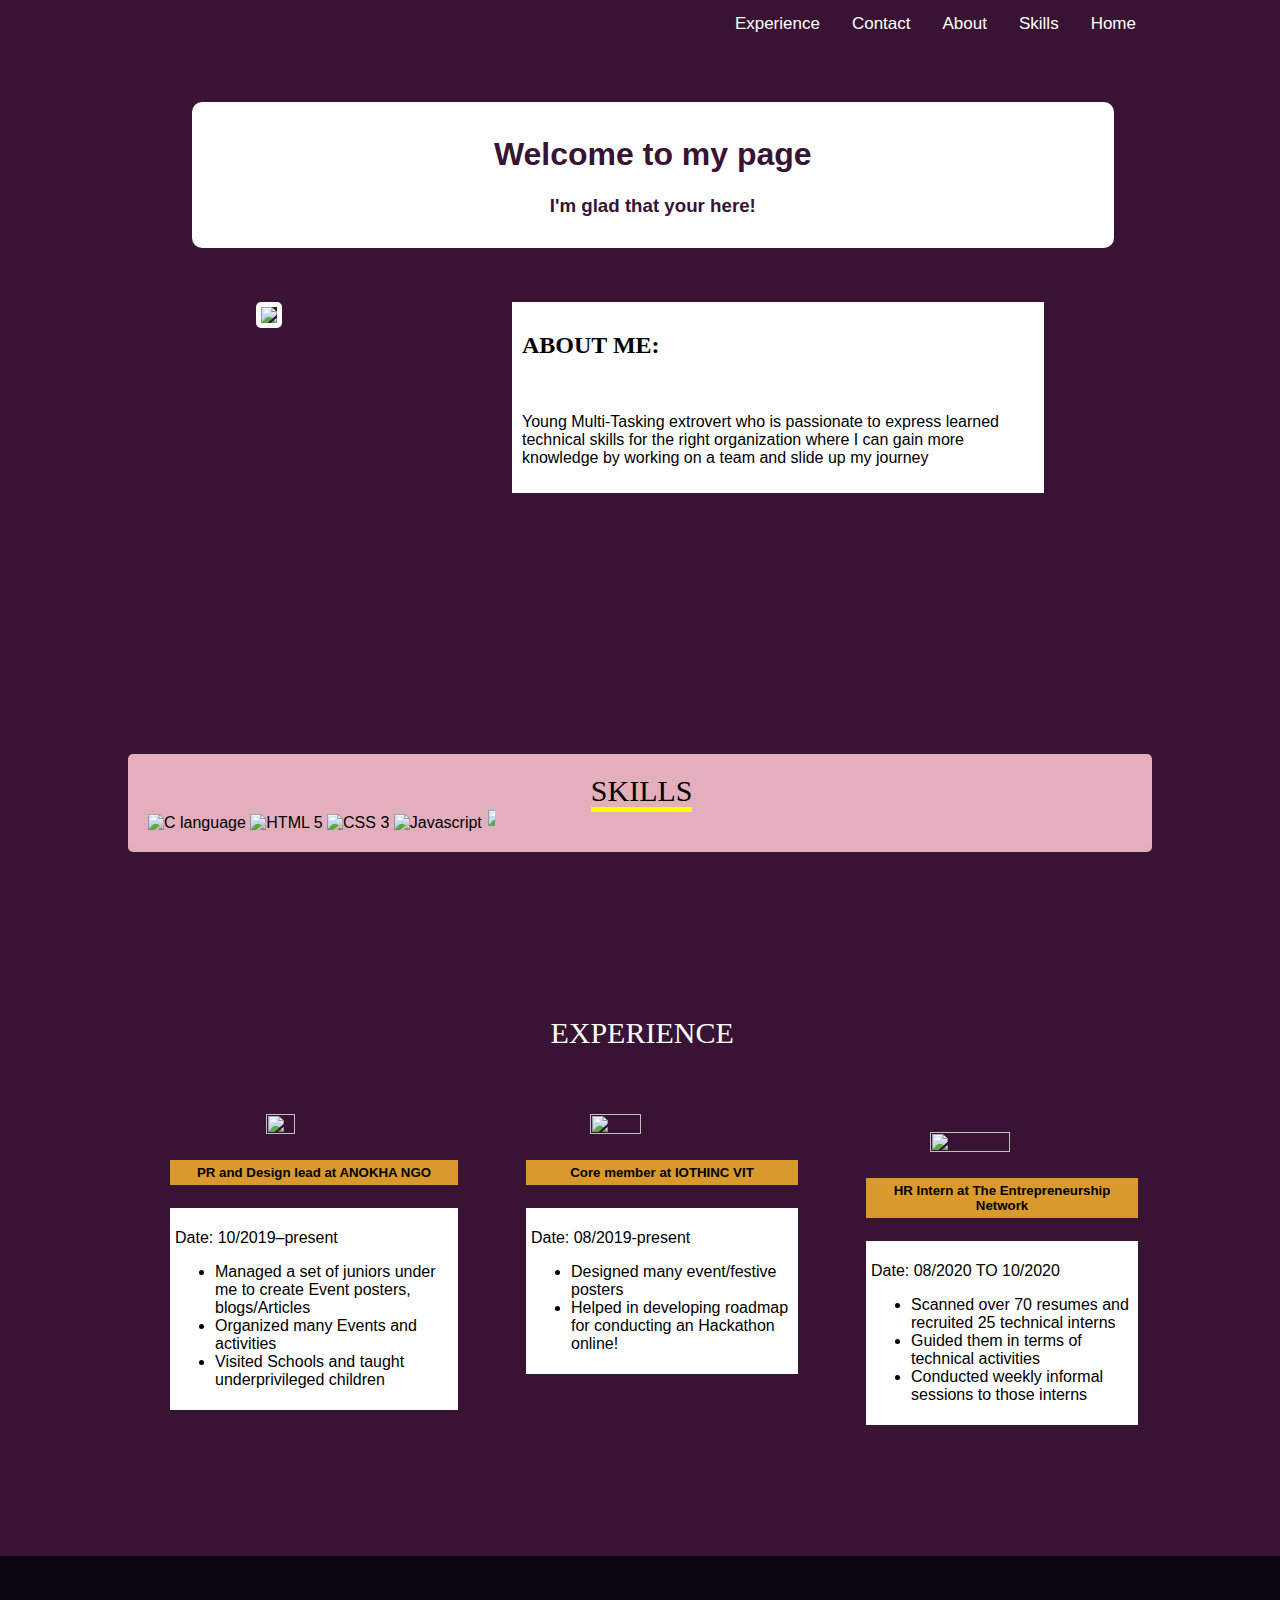
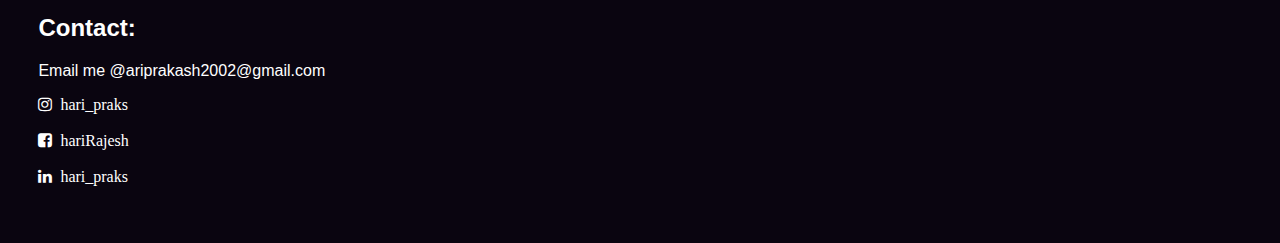
==== index.html @ d987033d "Update index.html" ====
<!DOCTYPE html>
<html>
<meta name="viewport" content="width=device-width, initial-scale=1.0">
<head>
	<title>	My portfolio-19BIT0283</title>
	<link rel="stylesheet" type="text/css" href="style.css">

	<link rel="stylesheet" href="https://cdnjs.cloudflare.com/ajax/libs/font-awesome/4.7.0/css/font-awesome.min.css">
	<script src="https://ajax.googleapis.com/ajax/libs/jquery/3.5.1/jquery.min.js"></script>
  <script type="text/javascript">
  $(document).ready(function() {
    $("#TENText").on("mouseover", function() {
      if($("#contentTEN").is(":hidden")) {
        $("#contentTEN").slideDown("slow");
      } else {
        $("#contentTEN").slideUp("slow");
      }
    });
  });
    $(document).ready(function() {
    $("#IOTText").on("mouseover", function() {
      if($("#contentIOT").is(":hidden")) {
        $("#contentIOT").slideDown("slow");
      } else {
        $("#contentIOT").slideUp("slow");
      }
    });
  });
      $(document).ready(function() {
    $("#NGOText").on("mouseover", function() {
      if($("#contentNGO").is(":hidden")) {
        $("#contentNGO").slideDown("slow");
      } else {
        $("#contentNGO").slideUp("slow");
      }
    });
  });

    $(document).ready(function(){
    $('#Mywebpic').click(function(){
    var hidden = $('.textabtme');
    if (hidden.hasClass('visible')){
        hidden.animate({"left":"-1000px"}, "slow").removeClass('visible');
    } else {
        hidden.animate({"left":"0px"}, "slow").addClass('visible');
    }
    });
});
     
</script>
</head>

<body>

<div class="topnav">

<a class= "active" href="#home">Home</a>
  <a href="#skills">Skills</a>
  <a href="#about">About</a>
  <a href="#contact">Contact</a>
  <a href="#experience">Experience</a>
</div>
<br><br><br>
	<div  id="welcome">
	<h1>Welcome to my page</h1>
	<h3>I'm glad that your here!</h3>
</div>
</div>
<br><br><br>
<div>
  <div class="Mywebpic">
		<img  id="myimage" src="C:\Users\hari\Desktop\host\Images\Mywebpic.jpg">
  </div>

	<div class="textabtme">
		<h2 style="font-weight:bold;font-family:initial;">ABOUT ME:</h2><br>
		<p>Young Multi-Tasking extrovert who is passionate to express learned technical skills for the right organization where I can gain more knowledge by working on a team and slide up my journey</p>
		
	</div>
</div>
<br><br><br><br><br><br><br><br><br><br><br><br><br><br><br><br><br><br>
<div class="class2">
		<a id="skills">SKILLS</a>
			
			<img src="https://cdn.iconscout.com/icon/free/png-512/c-programming-569564.png" width="10%" height="20%"  alt="C language">
			<img src="https://img.icons8.com/color/96/000000/html-5.png" width="10%" height="20%" alt="HTML 5">
			<img src="https://www.freepnglogos.com/uploads/html5-logo-png/html5-logo-opencode-css-8.png" width="7%" height="7%" alt="CSS 3">
			<img src="https://img.icons8.com/color/96/000000/javascript.png" width="10%" height="20%"  alt="Javascript">
			<img src="C:\Users\hari\Downloads\javalogo.png" width="10%" height="20%"  >
		
		</div>
	</div>
	<br><br>


<div>
	 	<a id="eid">EXPERIENCE</a><br><br><br><br>
	<div class="anokhaclass">
    	<img   width="30%" height="30%" style="margin-left:40%;" src="C:\Users\hari\Desktop\ANOKHA\Lead_work\Format & Logos\Anokha.png">
    	<div id="NGOText"><h5 style="margin-left: 10%; background-color: #D9992D; padding: 5px; text-align:center; border-radius:2px solid black;">PR and Design lead at ANOKHA NGO</h5></div>
      <div id="contentNGO">
        <p>
         Date: 10/2019–present
          <ul><li>Managed a set of juniors under me to create Event posters, blogs/Articles</li>
            <li>Organized many Events and activities</li>
            <li>Visited Schools and taught underprivileged children</li></ul>
        </p>
      </div>
    </div>
    <div class="iotclass">
    	<img width="40%" height="40%" style="margin-left:35%;" src="C:\Users\hari\Desktop\ioThinc\IOT logo.png">
    	<div id="IOTText"><h5 style="margin-left: 15%; background-color: #D9992D; padding: 5px; text-align: center; border-radius:2px solid black;">Core member at IOTHINC VIT</h5></div>
      <div id="contentIOT">
        <p>
         Date: 08/2019-present
          <ul><li>Designed many event/festive posters </li>
            <li>Helped in developing roadmap for conducting an Hackathon online!</li>
            </ul>
        </p>
      </div>
    </div>
    <div class="Ten">
      <br>
      <img width="50%" height="40%" style="margin-left:35%;" src="C:\Users\hari\Desktop\host\Images\TENlogo.jpg">
      <div id="TENText"><h5 style="margin-left: 15%; background-color: #D9992D; padding: 5px; text-align: center;border-radius:2px solid black;">HR Intern at The Entrepreneurship Network</h5>
        <div id="contentTEN">
        <p>
         Date: 08/2020 TO 10/2020
          <ul><li>Scanned over 70 resumes and recruited 25 technical interns</li>
            <li>Guided them in terms of technical activities</li>
            <li>Conducted weekly informal sessions to those interns </li></ul>
        </p>
      </div>

    </div>

</div>
<br><br><br><br><br><br>
<br><br><br><br><br><br>
<br><br><br><br><br><br>
<br><br><br><br><br><br>
<footer>
<div class="class4">
      <h2>Contact:</h2>
      <p>Email me @ariprakash2002@gmail.com </p>
      <div>
        <a id="cid" href="https://www.instagram.com/hari._.prakash/"><i class="fa fa-instagram">&nbsp hari_praks</i></a><br><br>
        <a id="cid" href="https://www.facebook.com/hari.rajesh.31"><i class="fa fa-facebook-square">&nbsp hariRajesh</i></a><br><br>
        <a id="cid" href="https://www.linkedin.com/in/hari-prakash-7467371a3/"><i class="fa fa-linkedin">&nbsp  hari_praks</i></a><br><br>
      </div>
    </div>

   </footer>
</body>





</html>


<!--
<div class="text-center container-fluid">
      <div class="row my-5">
        <div class="col container">
          <img src="https://cdn.iconscout.com/icon/free/png-512/c-programming-569564.png" height="100px" alt="C language">
          <div class="overlay">
            <div class="blue-text"><p></p><h3>C</h3><p></p></div>
          </div>
        </div>
        <div class="col container">
          <img src="https://img.icons8.com/color/96/000000/c-plus-plus-logo.png" height="100px" alt="C++">
          <div class="overlay">
             <div class="blue-text"><p></p><h3>C++</h3><p></p></div>
          </div>
        </div>
        <div class="col container">
          <img src="https://img.icons8.com/color/96/000000/html-5.png" height="100px" alt="HTML 5">
          <div class="overlay">
             <div class="orange-text"><p></p><h3>HTML-5</h3><p></p></div>
          </div>
        </div>
      </div>
      <div class="row my-5">
        <div class="col container">
          <img src="https://www.freepnglogos.com/uploads/html5-logo-png/html5-logo-opencode-css-8.png" height="100px" alt="CSS 3">
          <div class="overlay">
             <div class="blue-text"><p></p><h3>CSS 3</h3><p></p></div>
          </div>
        </div>
        <div class="col container">
          <img src="assets/images/BootstrapLogo.png" height="100px" alt="Bootstrap">
          <div class="overlay">
             <div class="purple-text"><p></p><h3>Bootstrap</h3><p></p></div>
          </div>
        </div>
        <div class="col container">
          <img src="https://img.icons8.com/color/96/000000/javascript.png" height="100px" alt="Javascript">
          <div class="overlay">
             <div class="yellow-text"><p></p><h3>JavaScript</h3><p></p></div>
          </div>
        </div>
      </div>
      <div class="row my-5">
        <div class="col container">
          <img src="https://img.icons8.com/color/96/000000/python.png" height="100px" alt="python">
          <div class="overlay">
             <div class="yellow-text"><p></p><h3>Python</h3><p></p></div>
          </div>
        </div>
<div class="col container">
          <img src="assets/images/MatlabLogo.png" height="100px" alt="Matlab">
          <div class="overlay">
             <div class="yellow-text"><p></p><h3>Matlab</h3><p></p></div>
          </div>
        </div>
        <div class="col container">
          <img src="assets/images/RLogo.png" height="100px" alt="R">
          <div class="overlay">
             <div class="blue-text"><p></p><h3>R</h3><p></p></div>
          </div>
        </div>
      </div>
    </div>
  -->
---- style.css ----
body {
  margin: 0;
  font-family: Arial, Helvetica, sans-serif;
  background-color: #381333;
}

.topnav {
  overflow: hidden;
  background-color:#381333;
  margin-right: 10%;

}

.topnav a {
  float: right;
  color: white;
  text-align: center;
  padding: 14px 16px;
  text-decoration: none;
  font-size: 17px;
}

.topnav a:hover {
  border-bottom: 5px solid #F8C43B;
  color: white;
}

.topnav a.active {
  border-bottom: 50px solid #D9992D
  color: white;
}
		
		#skills
		{
			border-bottom: 5px solid yellow;
			color: black;
			margin: 45%;
			font-size: 30px;
			font-family:Arial Black;
		}
		#cid{
			color:white;
			text-decoration: none;
		}
		

.class2{
	background-color: #E3AFBC;
	padding: 20px;
	border-radius: 5px;
	margin: 10%;
		}

.class4{
			background-color: rgba(10,5,16,1);
			padding: 3%;
			margin-top: 20px;
			color: white;
			width: 100%;

		}
#myimage{
	border: 5px solid white;
	border-radius: 5px;
	width: 100%;
	height: auto;
	
}

.Mywebpic	
{
	margin-left: 20%;
		float:left; 
		width: 20%;
		height: 40%;
		
}	
.textabtme
{
	width: 40%; 
		float:left; 
		background:white; 
		color: black;
		padding: 10px;
}
	.anokhaclass
	{
		margin-left: 10%;
		width: 25%; 
		float:left; 
		height:auto; 
		background:#381333; 
		padding: 10px;
	}

	.iotclass
	{
		width: 25%; 
		float:left; 
		height:auto; 
		background:#381333; 
		padding: 10px;
	}
	.Ten{

		width: 25%; 
		float:left; 
		height:auto; 
		background:#381333; 
		padding: 10px;
	}
	
#eid{
	color: white;
	text-align: center;
	text-decoration: none;
	margin: 43%;
	font-size: 30px;
	font-family:Arial Black;
}



.text
{
		width: 58%; 
		float: left; 
		background:white; 
		border-radius: 10px;
		padding: 15px;

}
#welcome{
	background-color: white;
	width:70%;
	height:50%;
	color: #381333;
	text-align: center;
	margin-left: 15%;
	padding: 1%;
	border-radius: 10px;
}
#contentTEN
{
	color: black;
	background-color: white;
	padding: 5px;
	margin-left: 15%;
}
#contentNGO
{
		color: black;
	background-color: white;
	padding: 5px;
	margin-left: 10%;
}
#contentIOT
{
		color: black;
	background-color: white;
	padding: 5px;
	margin-left: 15%;
}
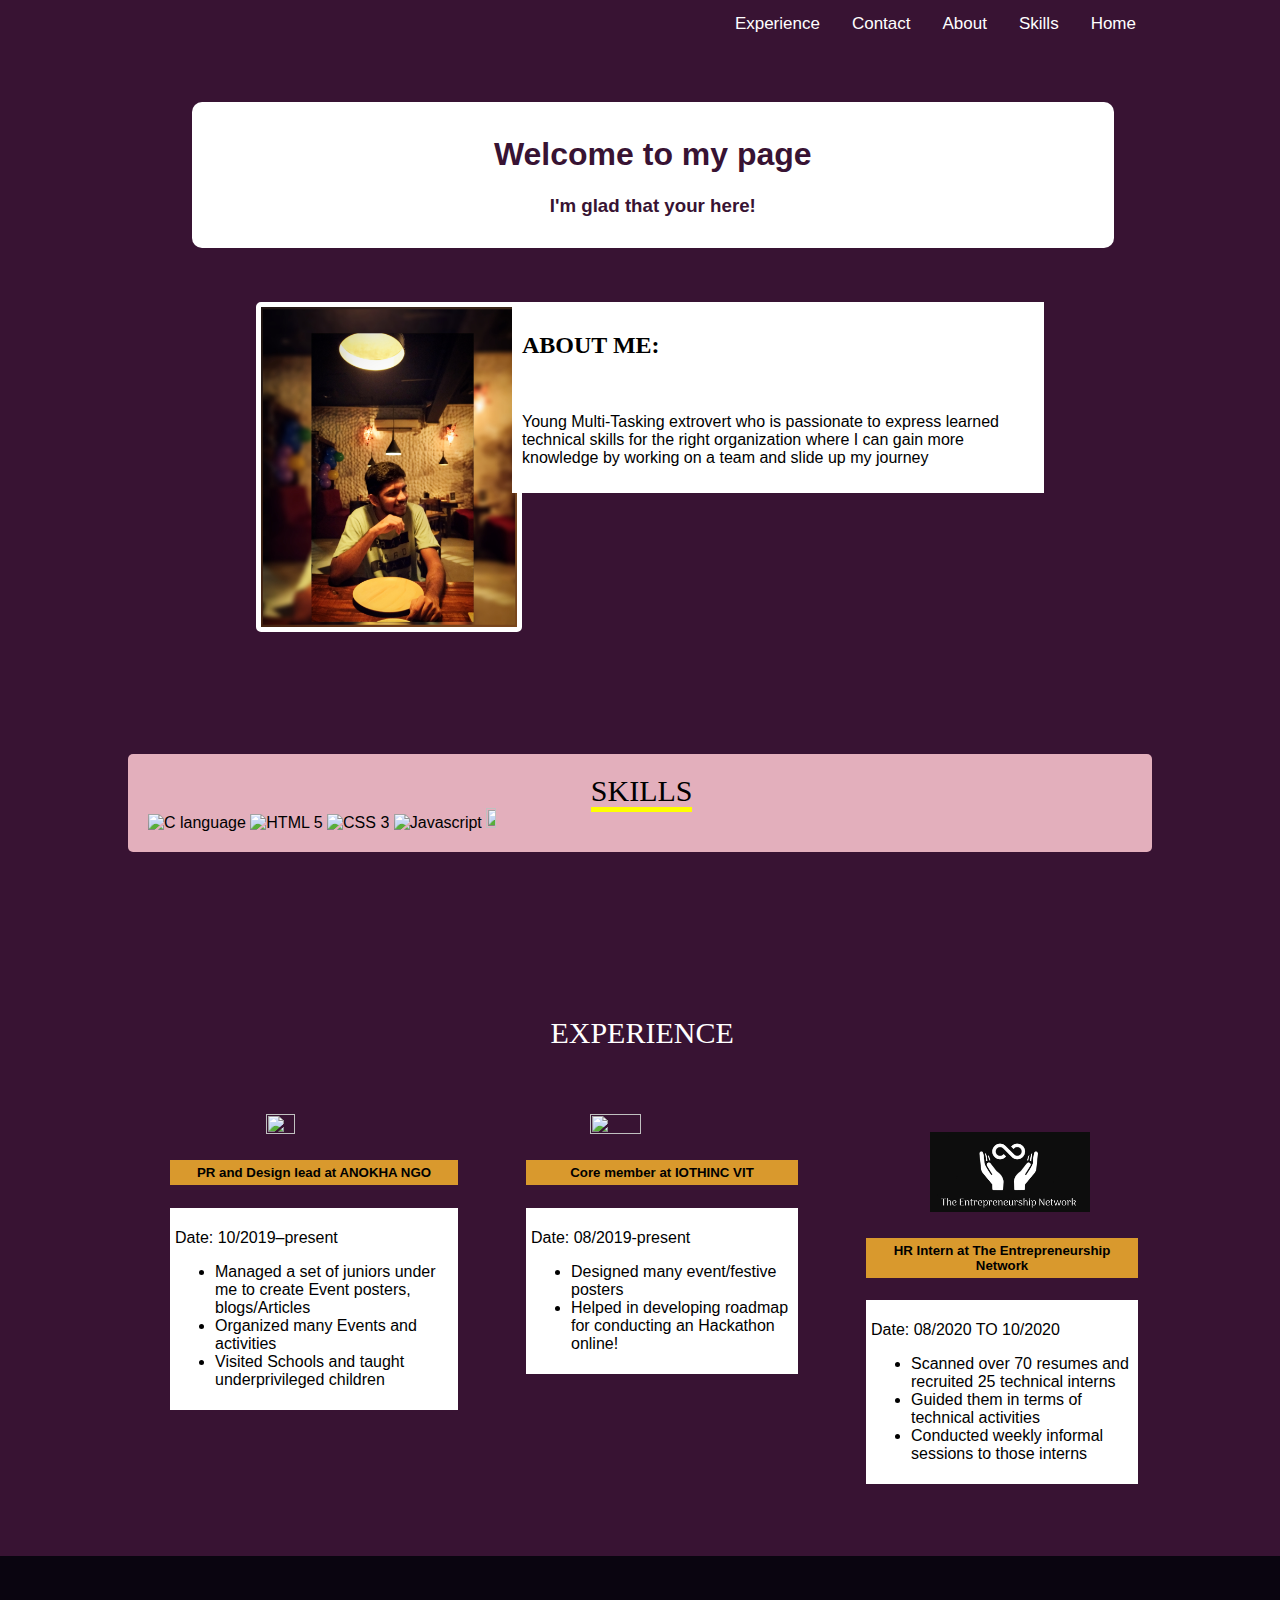
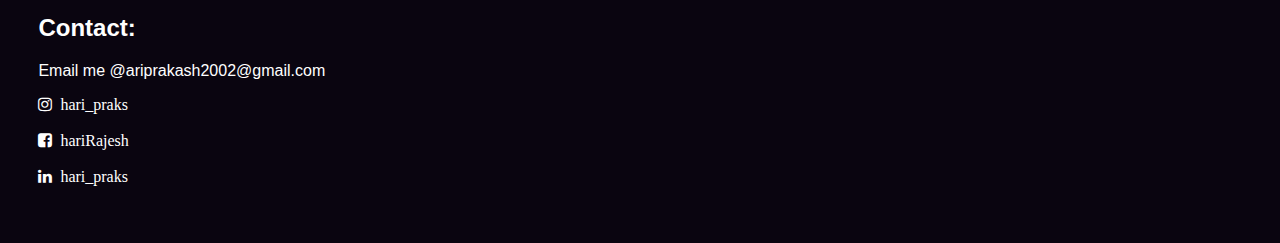
==== commit ce639447: "Update index.html" ====
--- a/index.html
+++ b/index.html
@@ -69,7 +69,7 @@
 <br><br><br>
 <div>
   <div class="Mywebpic">
-		<img  id="myimage" src="C:\Users\hari\Desktop\host\Images\Mywebpic.jpg">
+		<img  id="myimage" src="Images/Mywebpic.jpg">
   </div>
 
 	<div class="textabtme">
@@ -121,7 +121,7 @@
     </div>
     <div class="Ten">
       <br>
-      <img width="50%" height="40%" style="margin-left:35%;" src="C:\Users\hari\Desktop\host\Images\TENlogo.jpg">
+      <img width="50%" height="40%" style="margin-left:35%;" src="Images/TENlogo.jpg">
       <div id="TENText"><h5 style="margin-left: 15%; background-color: #D9992D; padding: 5px; text-align: center;border-radius:2px solid black;">HR Intern at The Entrepreneurship Network</h5>
         <div id="contentTEN">
         <p>
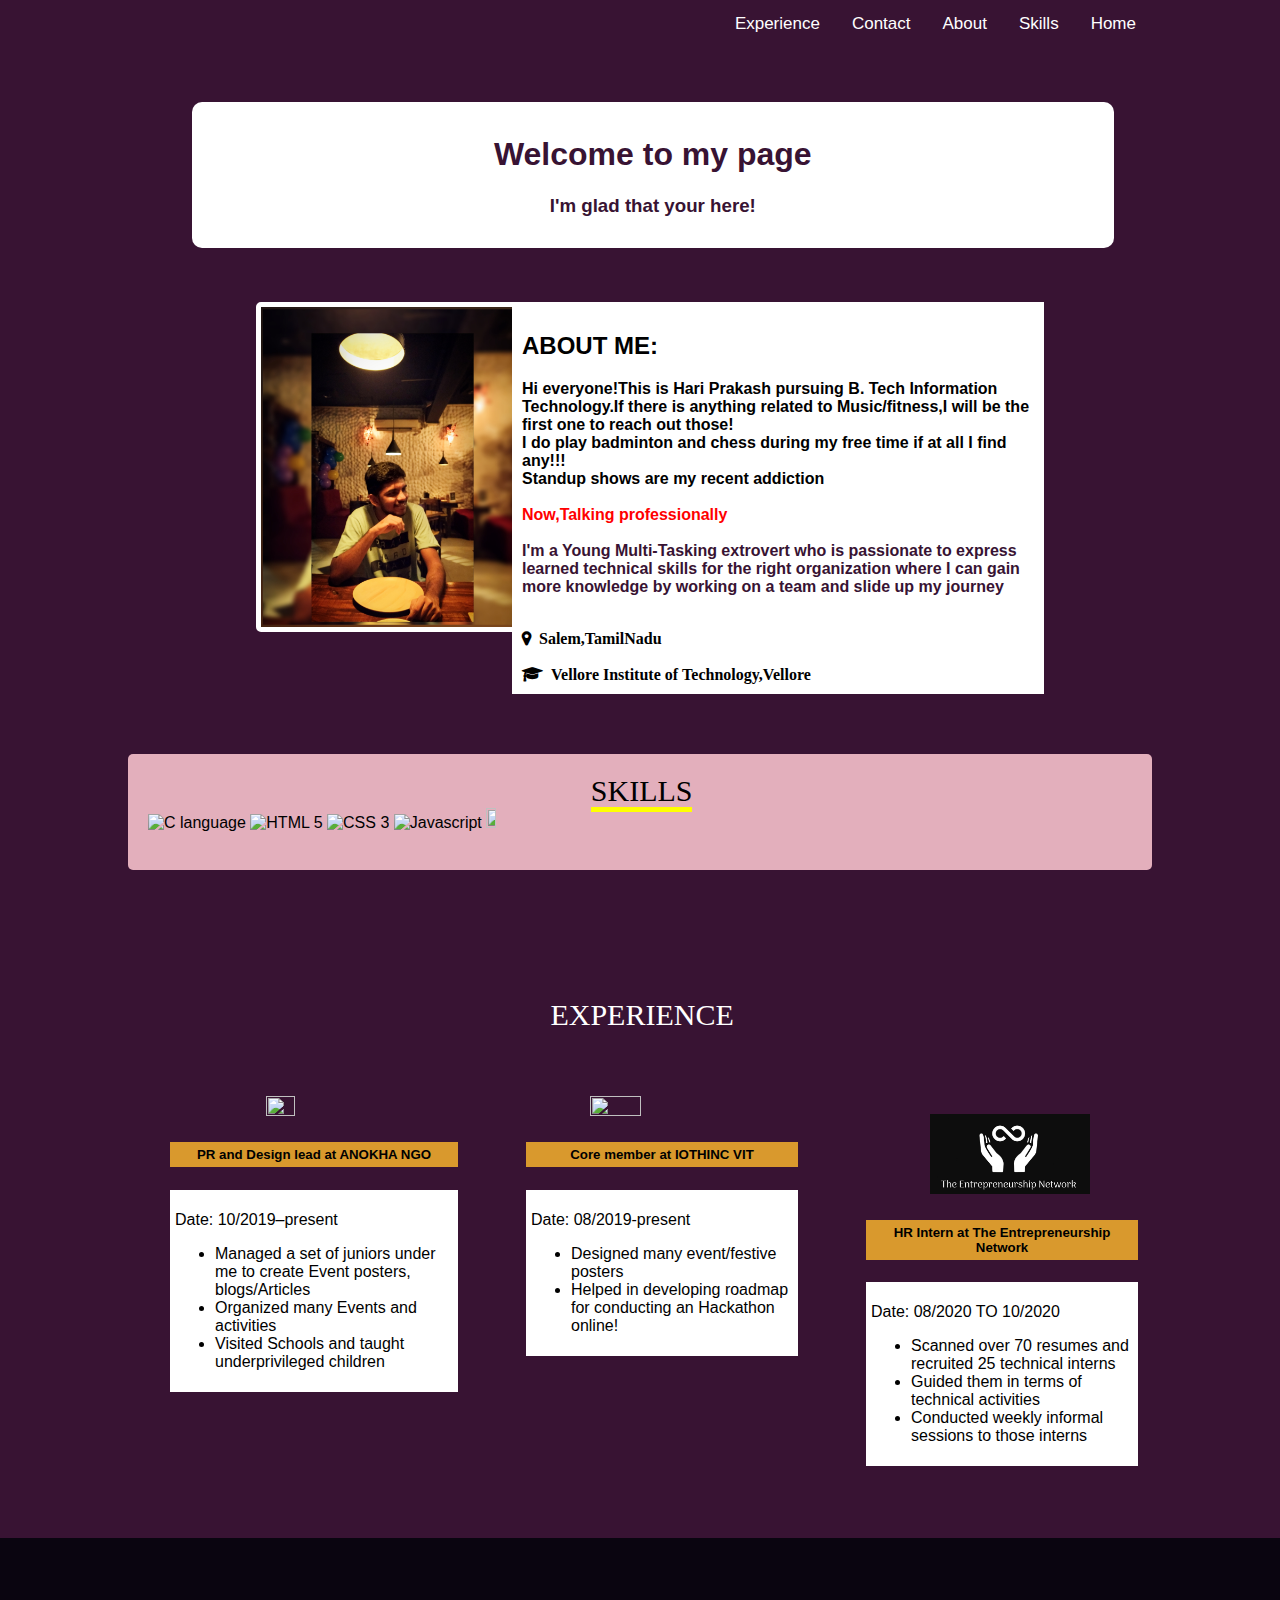
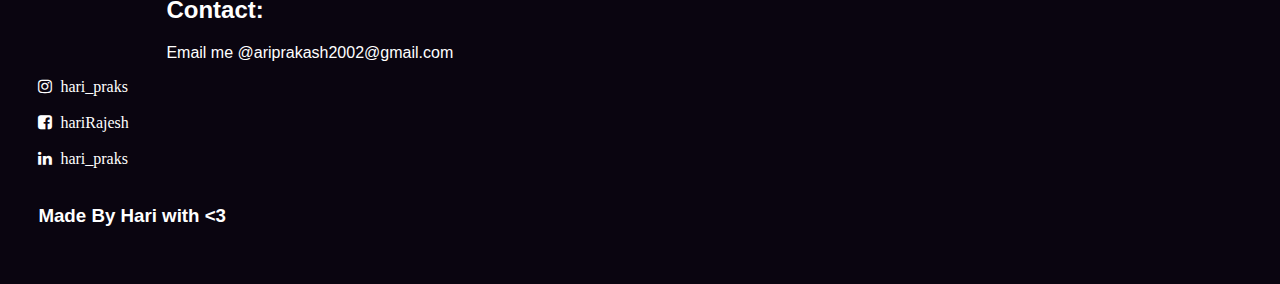
==== commit f97ebec7: "Update index.html" ====
--- a/index.html
+++ b/index.html
@@ -3,10 +3,11 @@
 <meta name="viewport" content="width=device-width, initial-scale=1.0">
 <head>
 	<title>	My portfolio-19BIT0283</title>
-	<link rel="stylesheet" type="text/css" href="style.css">
+	
 
 	<link rel="stylesheet" href="https://cdnjs.cloudflare.com/ajax/libs/font-awesome/4.7.0/css/font-awesome.min.css">
 	<script src="https://ajax.googleapis.com/ajax/libs/jquery/3.5.1/jquery.min.js"></script>
+	<link rel="stylesheet" type="text/css" href="style.css">
   <script type="text/javascript">
   $(document).ready(function() {
     $("#TENText").on("mouseover", function() {
@@ -56,9 +57,9 @@
 
 <a class= "active" href="#home">Home</a>
   <a href="#skills">Skills</a>
-  <a href="#about">About</a>
-  <a href="#contact">Contact</a>
-  <a href="#experience">Experience</a>
+  <a href="#textabtme">About</a>
+  <a href="#cid">Contact</a>
+  <a href="#eid">Experience</a>
 </div>
 <br><br><br>
 	<div  id="welcome">
@@ -69,13 +70,16 @@
 <br><br><br>
 <div>
   <div class="Mywebpic">
-		<img  id="myimage" src="Images/Mywebpic.jpg">
+		<img  id="myimage" src="Images\Mywebpic.jpg">
   </div>
 
 	<div class="textabtme">
-		<h2 style="font-weight:bold;font-family:initial;">ABOUT ME:</h2><br>
-		<p>Young Multi-Tasking extrovert who is passionate to express learned technical skills for the right organization where I can gain more knowledge by working on a team and slide up my journey</p>
-		
+		<h2 style="font-weight:bold;">ABOUT ME:</h2>
+		<p style="font-weight:bold;">Hi everyone!This is Hari Prakash pursuing B. Tech Information Technology.If there is anything related to Music/fitness,I will be the first one to reach out those!<br>I do play badminton and chess during my free time if at all I find any!!!<br>Standup shows are my recent addiction<br><br>
+    <span style="font-weight:bold; color: red;">Now,Talking professionally</span><br><br>
+    <span style="font-weight:bold; color:#381333;">I'm a Young Multi-Tasking extrovert who is passionate to express learned technical skills for the right organization where I can gain more knowledge by working on a team and slide up my journey</span></p><br>
+		<i class="fa fa-map-marker" style="font-size: 16px; font-weight:bold; text-align: right;">&nbsp Salem,TamilNadu</i><br><br>
+    <i class="fa fa-graduation-cap" style="font-size: 16px; font-weight:bold;">&nbsp Vellore Institute of Technology,Vellore</i><br>
 	</div>
 </div>
 <br><br><br><br><br><br><br><br><br><br><br><br><br><br><br><br><br><br>
@@ -84,19 +88,16 @@
 			
 			<img src="https://cdn.iconscout.com/icon/free/png-512/c-programming-569564.png" width="10%" height="20%"  alt="C language">
 			<img src="https://img.icons8.com/color/96/000000/html-5.png" width="10%" height="20%" alt="HTML 5">
-			<img src="https://www.freepnglogos.com/uploads/html5-logo-png/html5-logo-opencode-css-8.png" width="7%" height="7%" alt="CSS 3">
-			<img src="https://img.icons8.com/color/96/000000/javascript.png" width="10%" height="20%"  alt="Javascript">
-			<img src="C:\Users\hari\Downloads\javalogo.png" width="10%" height="20%"  >
-		
-		</div>
-	</div>
+			<img  src="https://www.freepnglogos.com/uploads/html5-logo-png/html5-logo-opencode-css-8.png" width="7%" height="7%" alt="CSS 3">
+			<img id="zoomid" src="https://img.icons8.com/color/96/000000/javascript.png" width="10%" height="20%"  alt="Javascript">
+			<img src="Images\javalogo.png" width="10%" height="20%">
+	
 	<br><br>
-
-
+</div>
 <div>
 	 	<a id="eid">EXPERIENCE</a><br><br><br><br>
 	<div class="anokhaclass">
-    	<img   width="30%" height="30%" style="margin-left:40%;" src="C:\Users\hari\Desktop\ANOKHA\Lead_work\Format & Logos\Anokha.png">
+    	<img   width="30%" height="30%" style="margin-left:40%;" src="Images\Anokha.png">
     	<div id="NGOText"><h5 style="margin-left: 10%; background-color: #D9992D; padding: 5px; text-align:center; border-radius:2px solid black;">PR and Design lead at ANOKHA NGO</h5></div>
       <div id="contentNGO">
         <p>
@@ -108,7 +109,7 @@
       </div>
     </div>
     <div class="iotclass">
-    	<img width="40%" height="40%" style="margin-left:35%;" src="C:\Users\hari\Desktop\ioThinc\IOT logo.png">
+    	<img width="40%" height="40%" style="margin-left:35%;" src="Images\IOT logo.png">
     	<div id="IOTText"><h5 style="margin-left: 15%; background-color: #D9992D; padding: 5px; text-align: center; border-radius:2px solid black;">Core member at IOTHINC VIT</h5></div>
       <div id="contentIOT">
         <p>
@@ -121,7 +122,7 @@
     </div>
     <div class="Ten">
       <br>
-      <img width="50%" height="40%" style="margin-left:35%;" src="Images/TENlogo.jpg">
+      <img width="50%" height="40%" style="margin-left:35%;" src="Images\TENlogo.jpg">
       <div id="TENText"><h5 style="margin-left: 15%; background-color: #D9992D; padding: 5px; text-align: center;border-radius:2px solid black;">HR Intern at The Entrepreneurship Network</h5>
         <div id="contentTEN">
         <p>
@@ -139,18 +140,17 @@
 <br><br><br><br><br><br>
 <br><br><br><br><br><br>
 <br><br><br><br><br><br>
-<footer>
+
 <div class="class4">
-      <h2>Contact:</h2>
-      <p>Email me @ariprakash2002@gmail.com </p>
+      <h2 style="margin-left: 10%;">Contact:</h2>
+      <p style="margin-left:10%;">Email me @ariprakash2002@gmail.com </p>
       <div>
         <a id="cid" href="https://www.instagram.com/hari._.prakash/"><i class="fa fa-instagram">&nbsp hari_praks</i></a><br><br>
         <a id="cid" href="https://www.facebook.com/hari.rajesh.31"><i class="fa fa-facebook-square">&nbsp hariRajesh</i></a><br><br>
         <a id="cid" href="https://www.linkedin.com/in/hari-prakash-7467371a3/"><i class="fa fa-linkedin">&nbsp  hari_praks</i></a><br><br>
-      </div>
-    </div>
-
-   </footer>
+        <h3 id="cid">Made By Hari with <3</h3>
+      </div>
+    </div>
 </body>
 
 
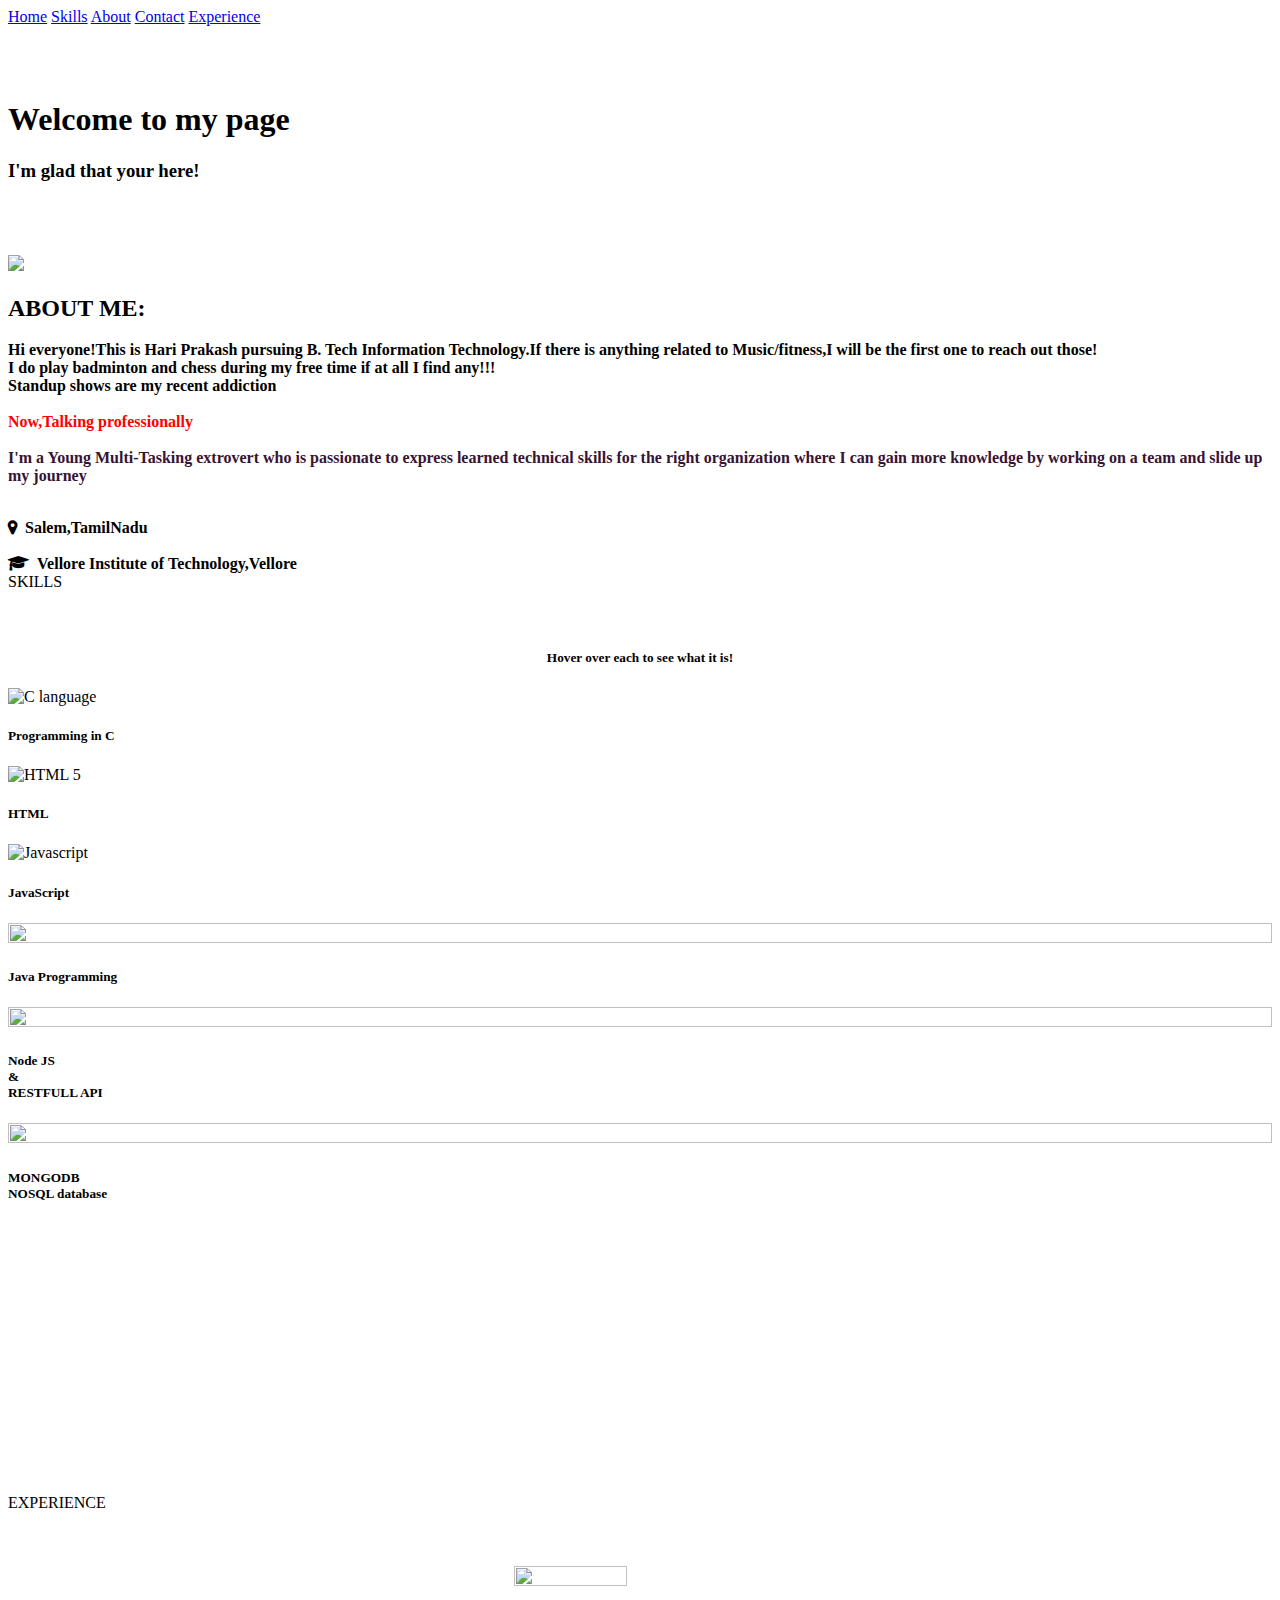
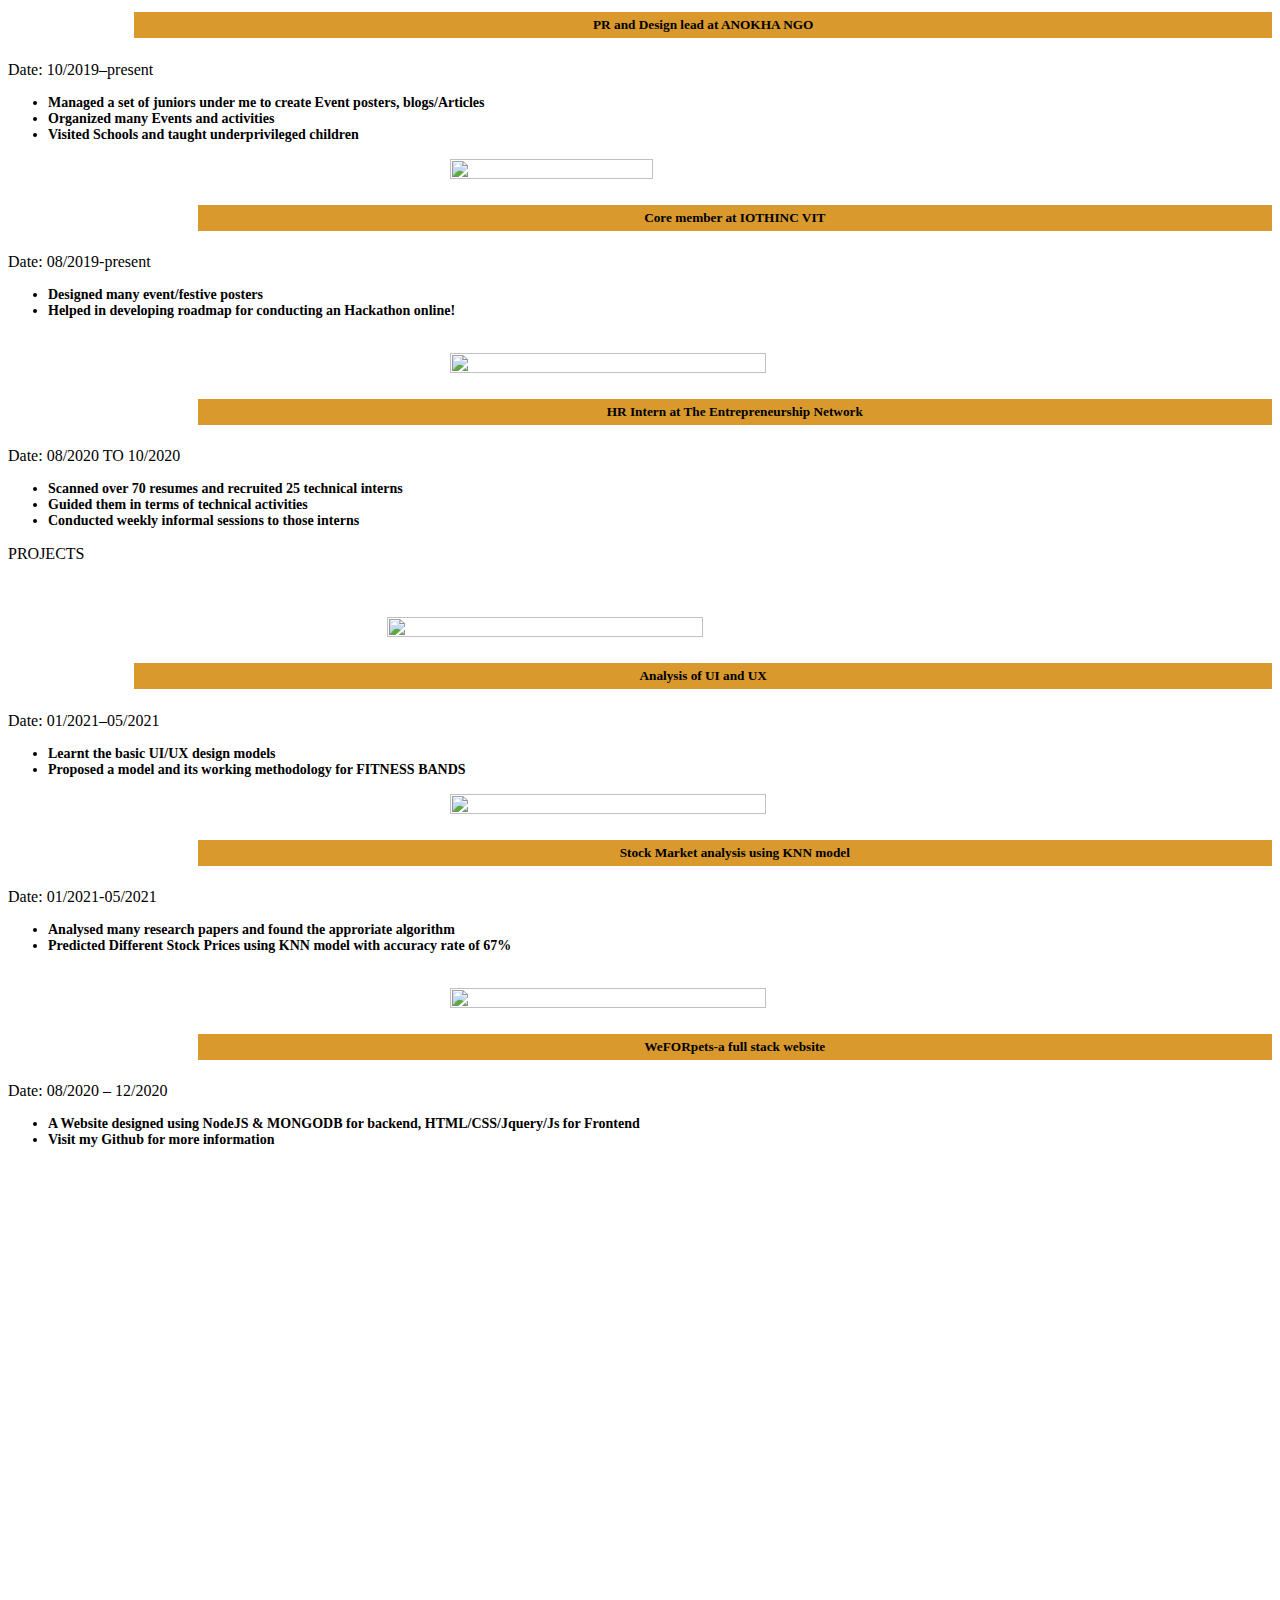
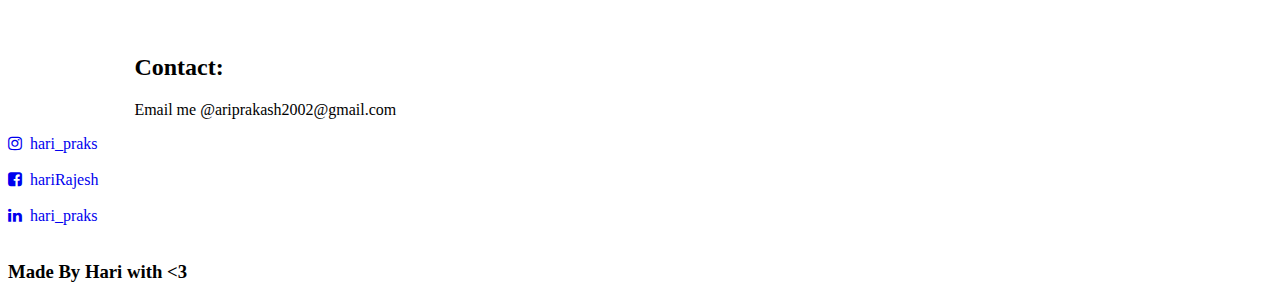
==== commit fc1cdc86: "Update index.html" ====
--- a/index.html
+++ b/index.html
@@ -7,7 +7,7 @@
 
 	<link rel="stylesheet" href="https://cdnjs.cloudflare.com/ajax/libs/font-awesome/4.7.0/css/font-awesome.min.css">
 	<script src="https://ajax.googleapis.com/ajax/libs/jquery/3.5.1/jquery.min.js"></script>
-	<link rel="stylesheet" type="text/css" href="style.css">
+	<link rel="stylesheet" type="text/css" href="C:\Users\hari\Desktop\style.css">
   <script type="text/javascript">
   $(document).ready(function() {
     $("#TENText").on("mouseover", function() {
@@ -70,7 +70,7 @@
 <br><br><br>
 <div>
   <div class="Mywebpic">
-		<img  id="myimage" src="Images\Mywebpic.jpg">
+		<img  id="myimage" src="C:\Users\hari\Desktop\host\Images\Mywebpic.jpg">
   </div>
 
 	<div class="textabtme">
@@ -82,39 +82,95 @@
     <i class="fa fa-graduation-cap" style="font-size: 16px; font-weight:bold;">&nbsp Vellore Institute of Technology,Vellore</i><br>
 	</div>
 </div>
-<br><br><br><br><br><br><br><br><br><br><br><br><br><br><br><br><br><br>
-<div class="class2">
-		<a id="skills">SKILLS</a>
-			
-			<img src="https://cdn.iconscout.com/icon/free/png-512/c-programming-569564.png" width="10%" height="20%"  alt="C language">
-			<img src="https://img.icons8.com/color/96/000000/html-5.png" width="10%" height="20%" alt="HTML 5">
-			<img  src="https://www.freepnglogos.com/uploads/html5-logo-png/html5-logo-opencode-css-8.png" width="7%" height="7%" alt="CSS 3">
-			<img id="zoomid" src="https://img.icons8.com/color/96/000000/javascript.png" width="10%" height="20%"  alt="Javascript">
-			<img src="Images\javalogo.png" width="10%" height="20%">
-	
-	<br><br>
-</div>
-<div>
-	 	<a id="eid">EXPERIENCE</a><br><br><br><br>
+<div class="skillsclass">
+    <a id="skills">SKILLS</a>
+    <br><br><br>
+   <h5 style="text-align: center;"> Hover over each to see what it is!</h5>
+    <div class="flip-box" >
+    <div class="flip-box-inner">
+    <div class="flip-box-front">
+      <img src="https://cdn.iconscout.com/icon/free/png-512/c-programming-569564.png" width="100%" height="100%"  alt="C language">
+    </div>
+    <div class="flip-box-back">
+      <h5>Programming in C</h5>
+    </div>
+    </div>
+    </div>
+    <div class="flip-box1">
+    <div class="flip-box-inner">
+    <div class="flip-box-front">
+    <img src="https://img.icons8.com/color/96/000000/html-5.png" width="100%" height="100%" alt="HTML 5">
+    </div>
+    <div class="flip-box-back">
+      <h5>HTML</h5>
+    </div>
+    </div>
+    </div>
+    <div class="flip-box2">
+    <div class="flip-box-inner">
+    <div class="flip-box-front">
+      <img src="https://img.icons8.com/color/96/000000/javascript.png" width="100%" height="100%"  alt="Javascript">
+    </div>
+    <div class="flip-box-back">
+      <h5>JavaScript</h5>
+     </div>
+    </div>
+    </div>
+<div class="flip-box3">
+    <div class="flip-box-inner">
+    <div class="flip-box-front">
+      <img src="C:\Users\hari\Downloads\javalogo.png" width="100%" height="100%">
+    </div>
+    <div class="flip-box-back">
+      <h5>Java Programming</h5>
+    </div>
+  </div>
+</div>
+<div class="flip-box4">
+    <div class="flip-box-inner">
+    <div class="flip-box-front">
+        <img src="C:\Users\hari\Desktop\host\Images\node1.png" width="100%" height="100%">
+    </div>
+    <div class="flip-box-back">
+      <h5>Node JS<br>&<br>RESTFULL API</h5>
+    </div>
+  </div>
+</div>
+<div class="flip-box4">
+    <div class="flip-box-inner">
+    <div class="flip-box-front">
+        <img src="C:\Users\hari\Desktop\host\Images\mongo2.png" width="100%" height="100%">
+    </div>
+    <div class="flip-box-back">
+      <h5>MONGODB<br>NOSQL database</h5>
+    </div>
+  </div>
+</div>
+  <br><br><br><br><br><br><br><br>
+</div>
+
+
+<div style="margin-top:10%;">
+	 	<a id="eid" >EXPERIENCE</a><br><br><br><br>
 	<div class="anokhaclass">
-    	<img   width="30%" height="30%" style="margin-left:40%;" src="Images\Anokha.png">
+    	<img   width="30%" height="30%" style="margin-left:40%;" src="C:\Users\hari\Desktop\ANOKHA\Lead_work\Format & Logos\Anokha.png">
     	<div id="NGOText"><h5 style="margin-left: 10%; background-color: #D9992D; padding: 5px; text-align:center; border-radius:2px solid black;">PR and Design lead at ANOKHA NGO</h5></div>
       <div id="contentNGO">
         <p>
          Date: 10/2019–present
-          <ul><li>Managed a set of juniors under me to create Event posters, blogs/Articles</li>
+          <ul style="font-weight:bold; font-size:14px;"><li>Managed a set of juniors under me to create Event posters, blogs/Articles</li>
             <li>Organized many Events and activities</li>
             <li>Visited Schools and taught underprivileged children</li></ul>
         </p>
       </div>
     </div>
     <div class="iotclass">
-    	<img width="40%" height="40%" style="margin-left:35%;" src="Images\IOT logo.png">
+    	<img width="40%" height="40%" style="margin-left:35%;" src="C:\Users\hari\Desktop\ioThinc\IOT logo.png">
     	<div id="IOTText"><h5 style="margin-left: 15%; background-color: #D9992D; padding: 5px; text-align: center; border-radius:2px solid black;">Core member at IOTHINC VIT</h5></div>
       <div id="contentIOT">
         <p>
          Date: 08/2019-present
-          <ul><li>Designed many event/festive posters </li>
+          <ul style="font-weight:bold; font-size:14px;"><li>Designed many event/festive posters </li>
             <li>Helped in developing roadmap for conducting an Hackathon online!</li>
             </ul>
         </p>
@@ -122,12 +178,12 @@
     </div>
     <div class="Ten">
       <br>
-      <img width="50%" height="40%" style="margin-left:35%;" src="Images\TENlogo.jpg">
+      <img width="50%" height="40%" style="margin-left:35%;" src="C:\Users\hari\Desktop\host\Images\TENlogo.jpg">
       <div id="TENText"><h5 style="margin-left: 15%; background-color: #D9992D; padding: 5px; text-align: center;border-radius:2px solid black;">HR Intern at The Entrepreneurship Network</h5>
         <div id="contentTEN">
         <p>
          Date: 08/2020 TO 10/2020
-          <ul><li>Scanned over 70 resumes and recruited 25 technical interns</li>
+          <ul style="font-weight:bold; font-size:14px;"><li>Scanned over 70 resumes and recruited 25 technical interns</li>
             <li>Guided them in terms of technical activities</li>
             <li>Conducted weekly informal sessions to those interns </li></ul>
         </p>
@@ -136,12 +192,50 @@
     </div>
 
 </div>
-<br><br><br><br><br><br>
-<br><br><br><br><br><br>
-<br><br><br><br><br><br>
-<br><br><br><br><br><br>
-
-<div class="class4">
+<div>
+    <a id="eid">PROJECTS</a><br><br><br><br>
+  <div class="anokhaclass">
+      <img   width="50%" height="50%" style="margin-left:30%;" src="C:\Users\hari\Desktop\host\Images\Ui.jpg">
+      <div id="NGOText"><h5 style="margin-left: 10%; background-color: #D9992D; padding: 5px; text-align:center; border-radius:2px solid black;">Analysis of UI and UX</h5></div>
+      <div id="contentNGO">
+        <p>
+         Date: 01/2021–05/2021
+          <ul style="font-weight:bold; font-size:14px;"><li>Learnt the basic UI/UX design models</li>
+            <li>Proposed a model and its working methodology for FITNESS BANDS</li></ul>
+        </p>
+      </div>
+    </div>
+    <div class="iotclass">
+      <img width="50%" height="50%" style="margin-left:35%;" src="C:\Users\hari\Desktop\host\Images\Dmt.jpg">
+      <div id="IOTText"><h5 style="margin-left: 15%; background-color: #D9992D; padding: 5px; text-align: center; border-radius:2px solid black;">Stock Market analysis using KNN model</h5></div>
+      <div id="contentIOT">
+        <p>
+         Date: 01/2021-05/2021
+          <ul style="font-weight:bold; font-size:14px;"><li>Analysed many research papers and found the approriate algorithm</li>
+            <li>Predicted Different Stock Prices using KNN model with accuracy rate of 67%</li>
+            </ul>
+        </p>
+      </div>
+    </div>
+    <div class="Ten">
+      <br>
+      <img width="50%" height="50%" style="margin-left:35%;" src="C:\Users\hari\Desktop\host\Images\webdev.jpg">
+      <div id="TENText"><h5 style="margin-left: 15%; background-color: #D9992D; padding: 5px; text-align: center;border-radius:2px solid black;">WeFORpets-a full stack website</h5>
+        <div id="contentTEN">
+        <p>
+         Date: 08/2020 – 12/2020
+          <ul style="font-weight:bold; font-size:14px;"><li>A Website designed using NodeJS & MONGODB for backend, HTML/CSS/Jquery/Js for Frontend</li>
+            <li>Visit my Github for more information</li></ul>
+        </p>
+      </div>
+
+    </div>
+
+</div>
+
+
+
+<div class="class4" style="margin-top: 40%;">
       <h2 style="margin-left: 10%;">Contact:</h2>
       <p style="margin-left:10%;">Email me @ariprakash2002@gmail.com </p>
       <div>
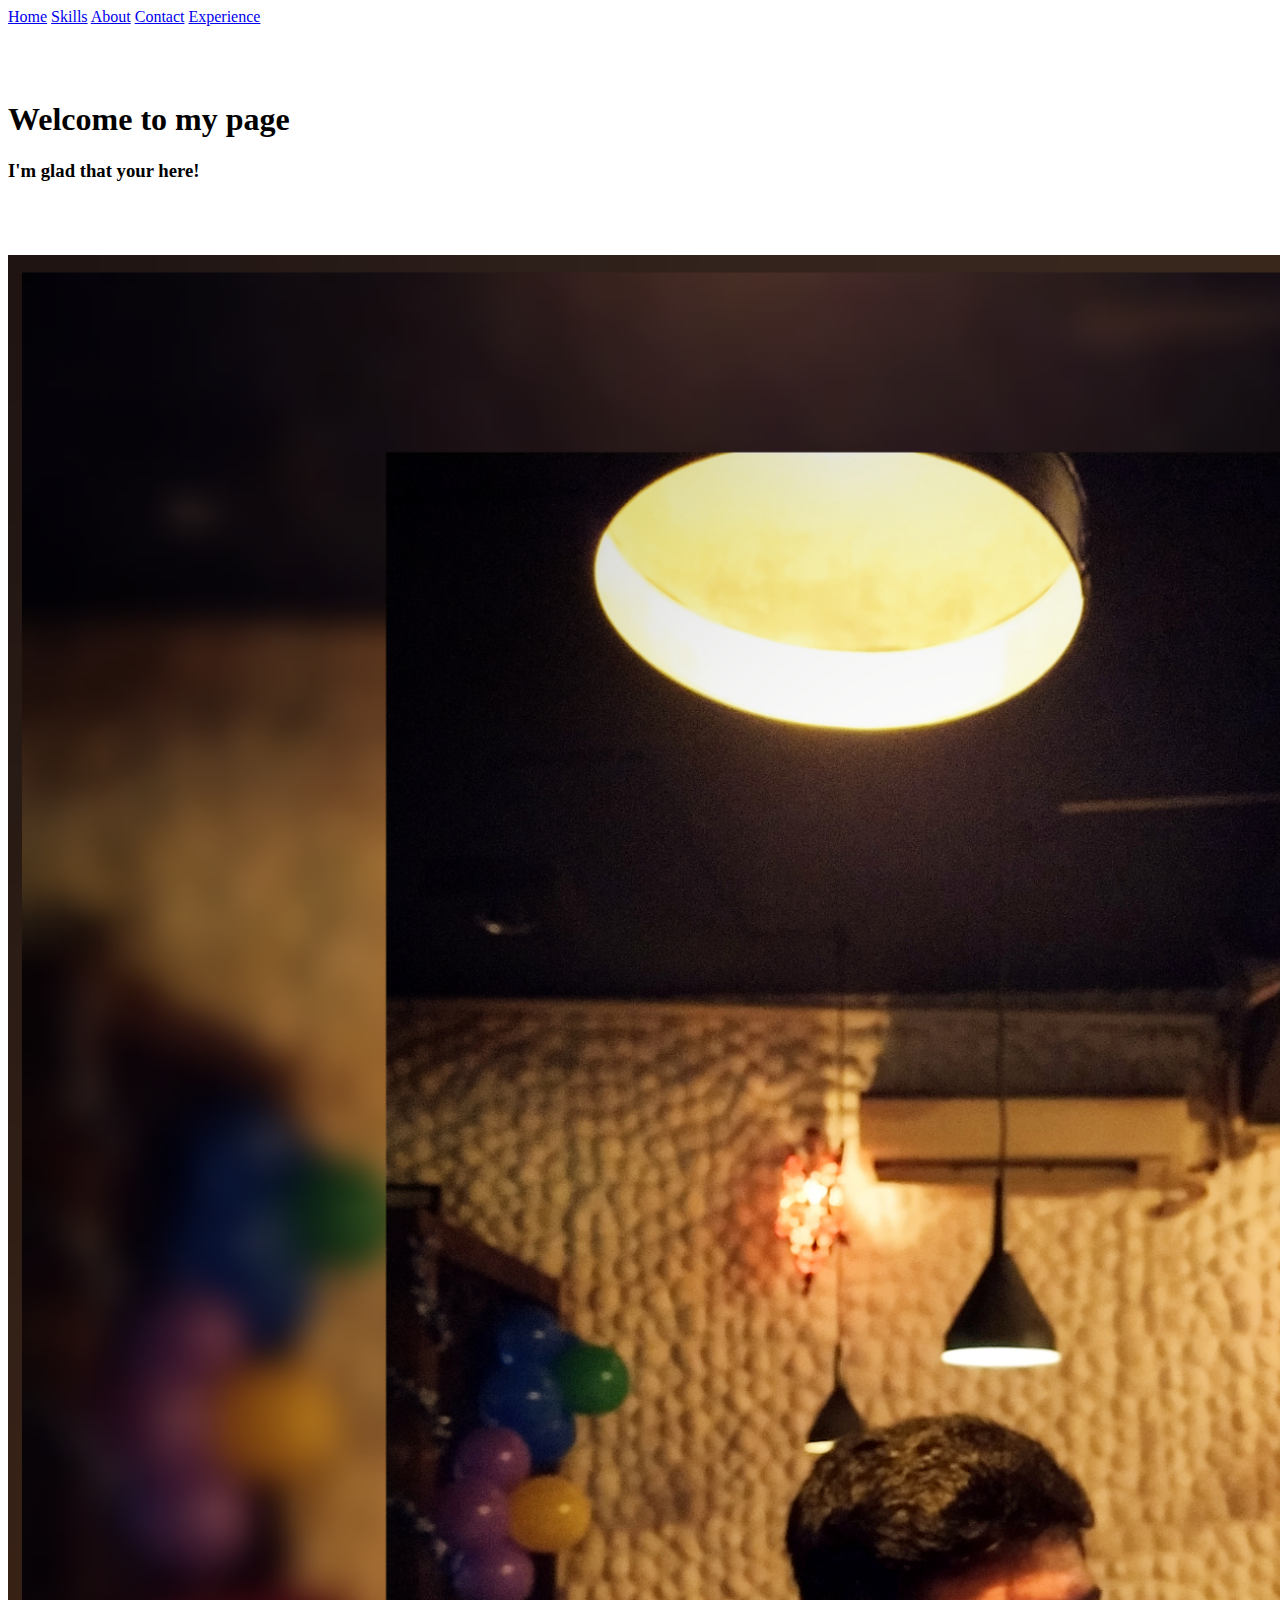
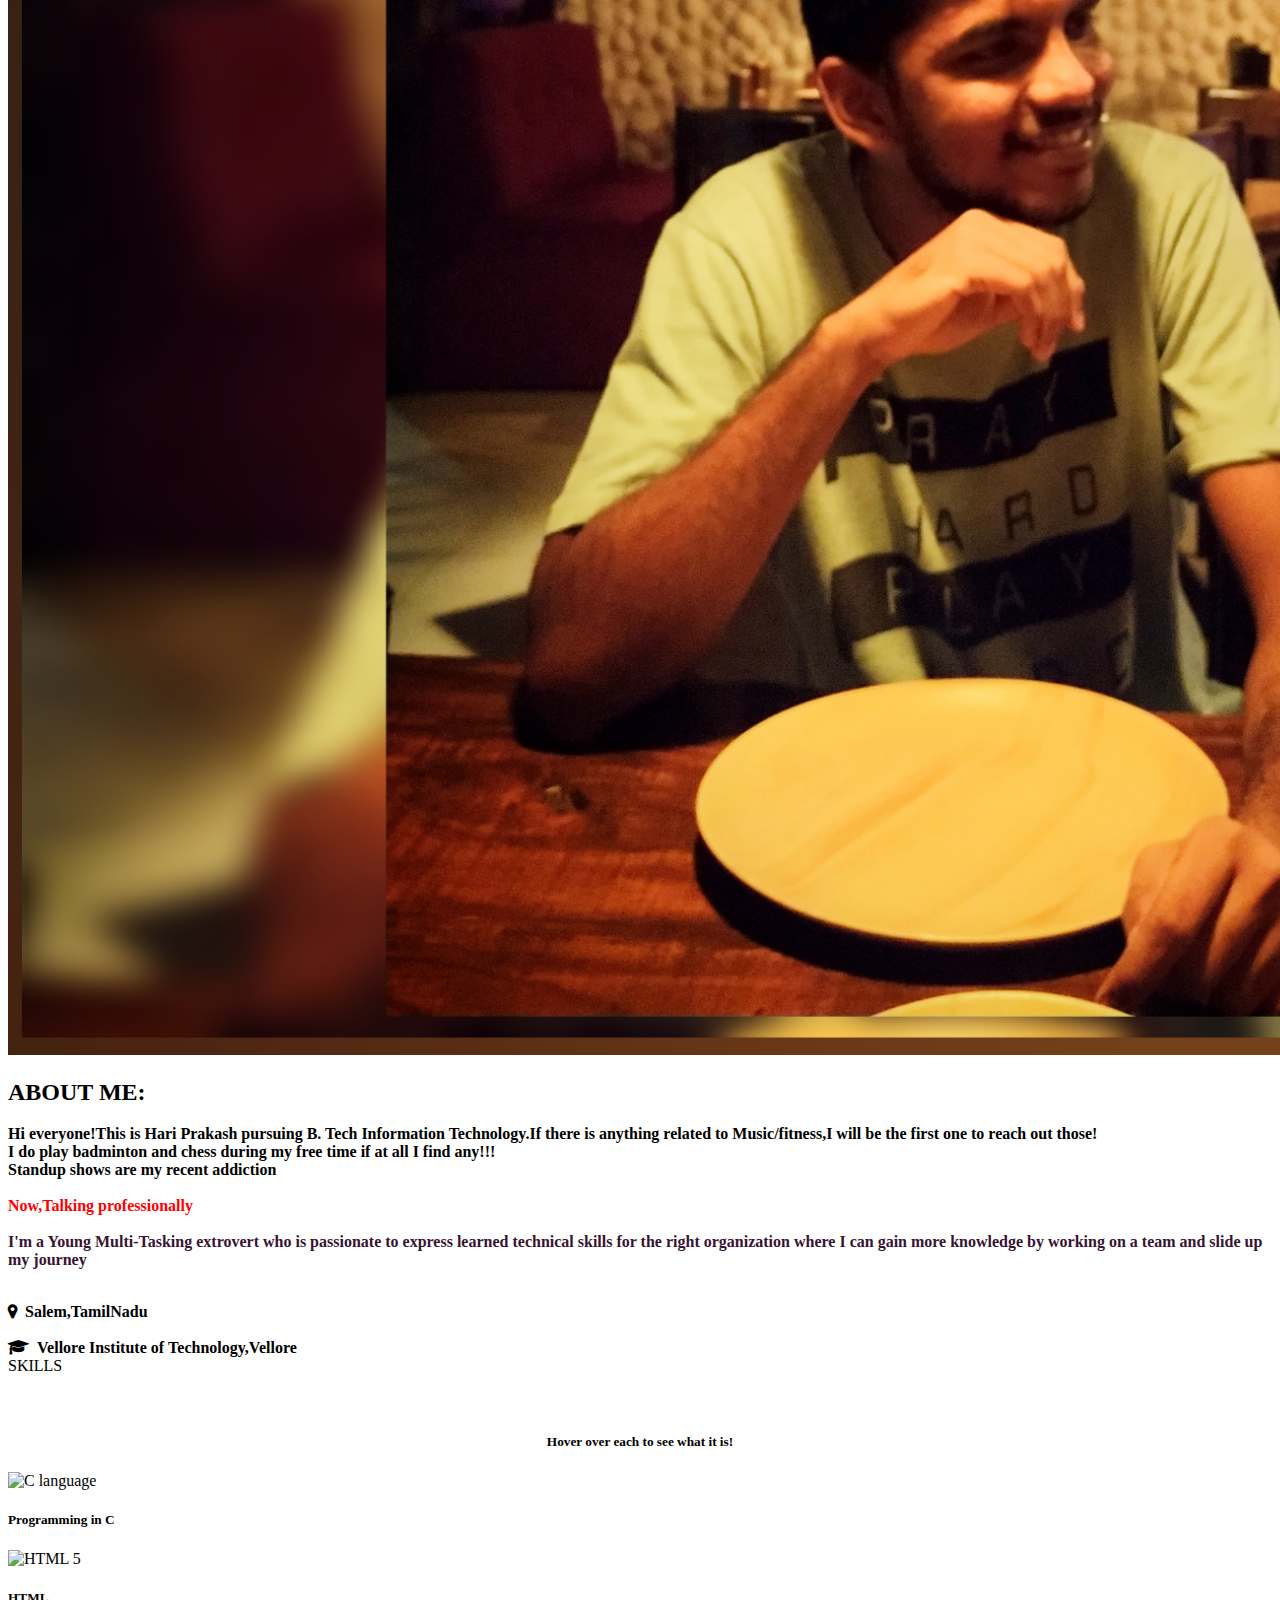
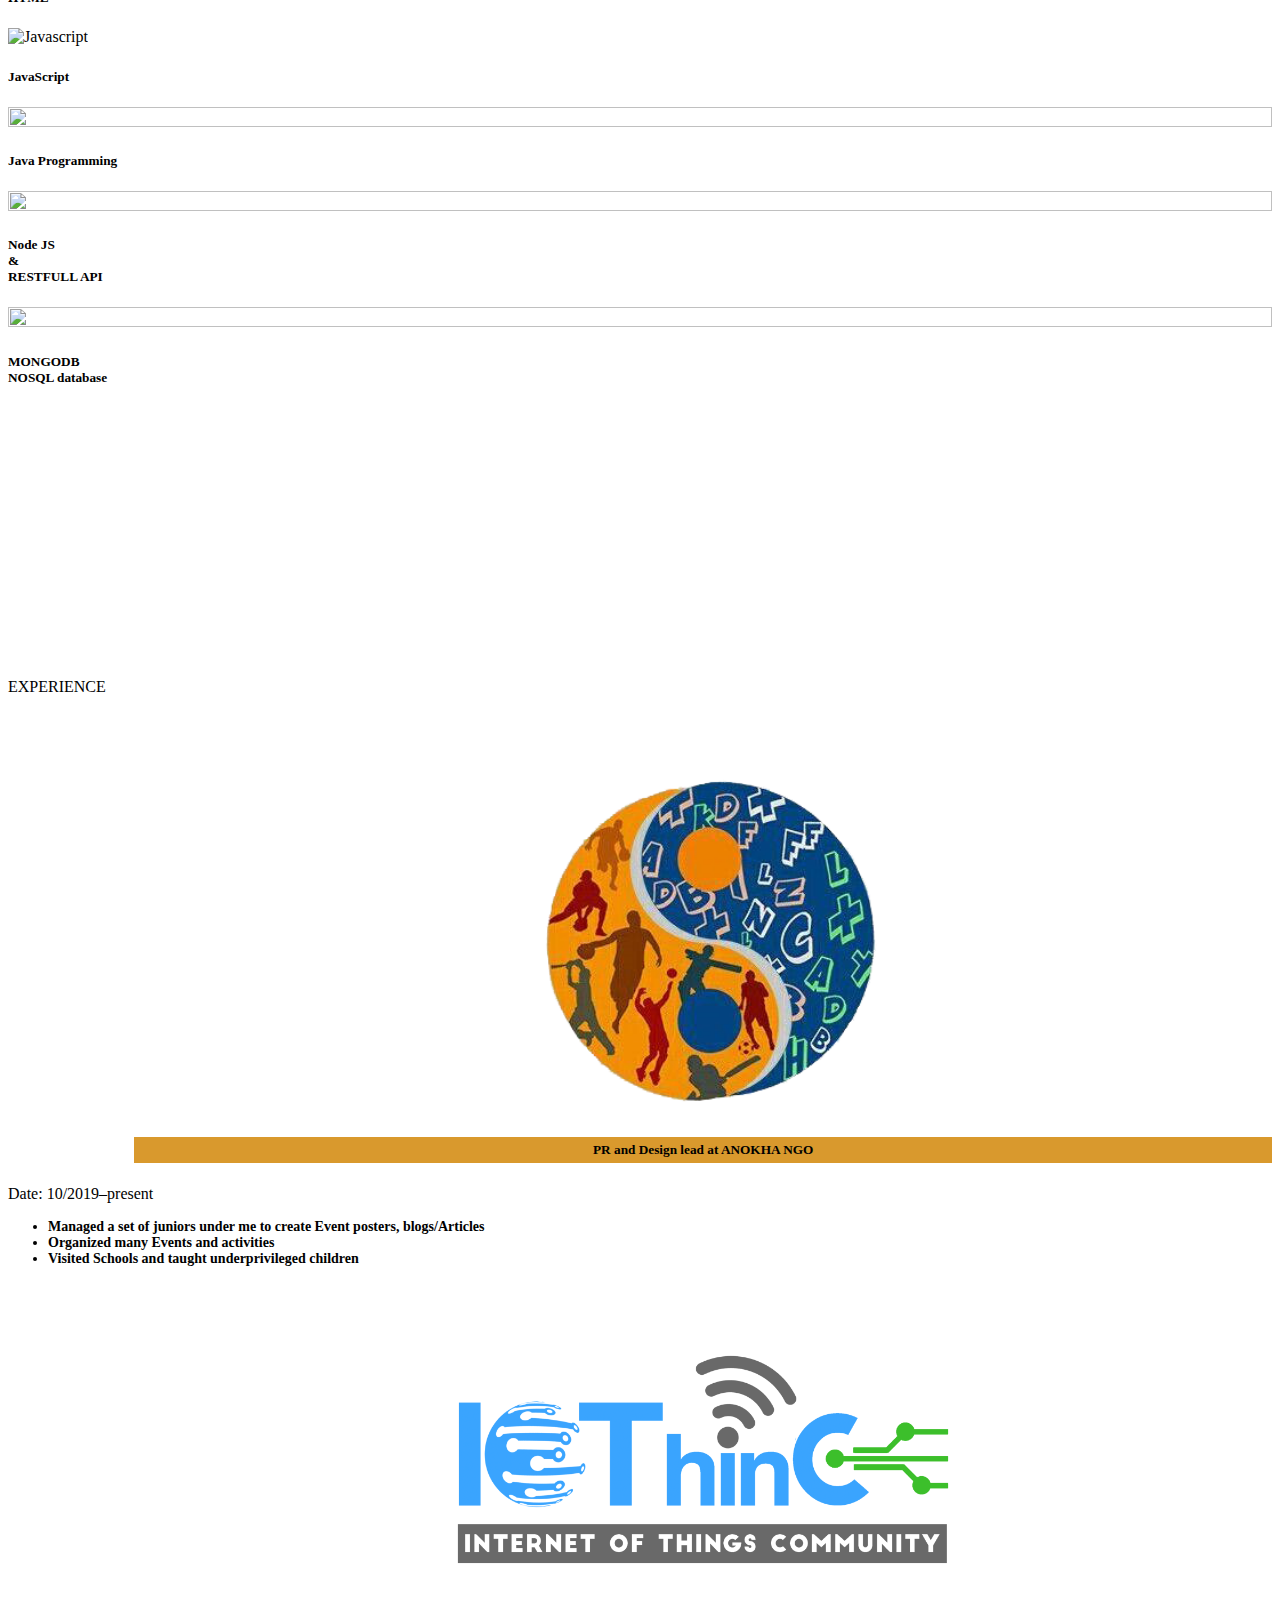
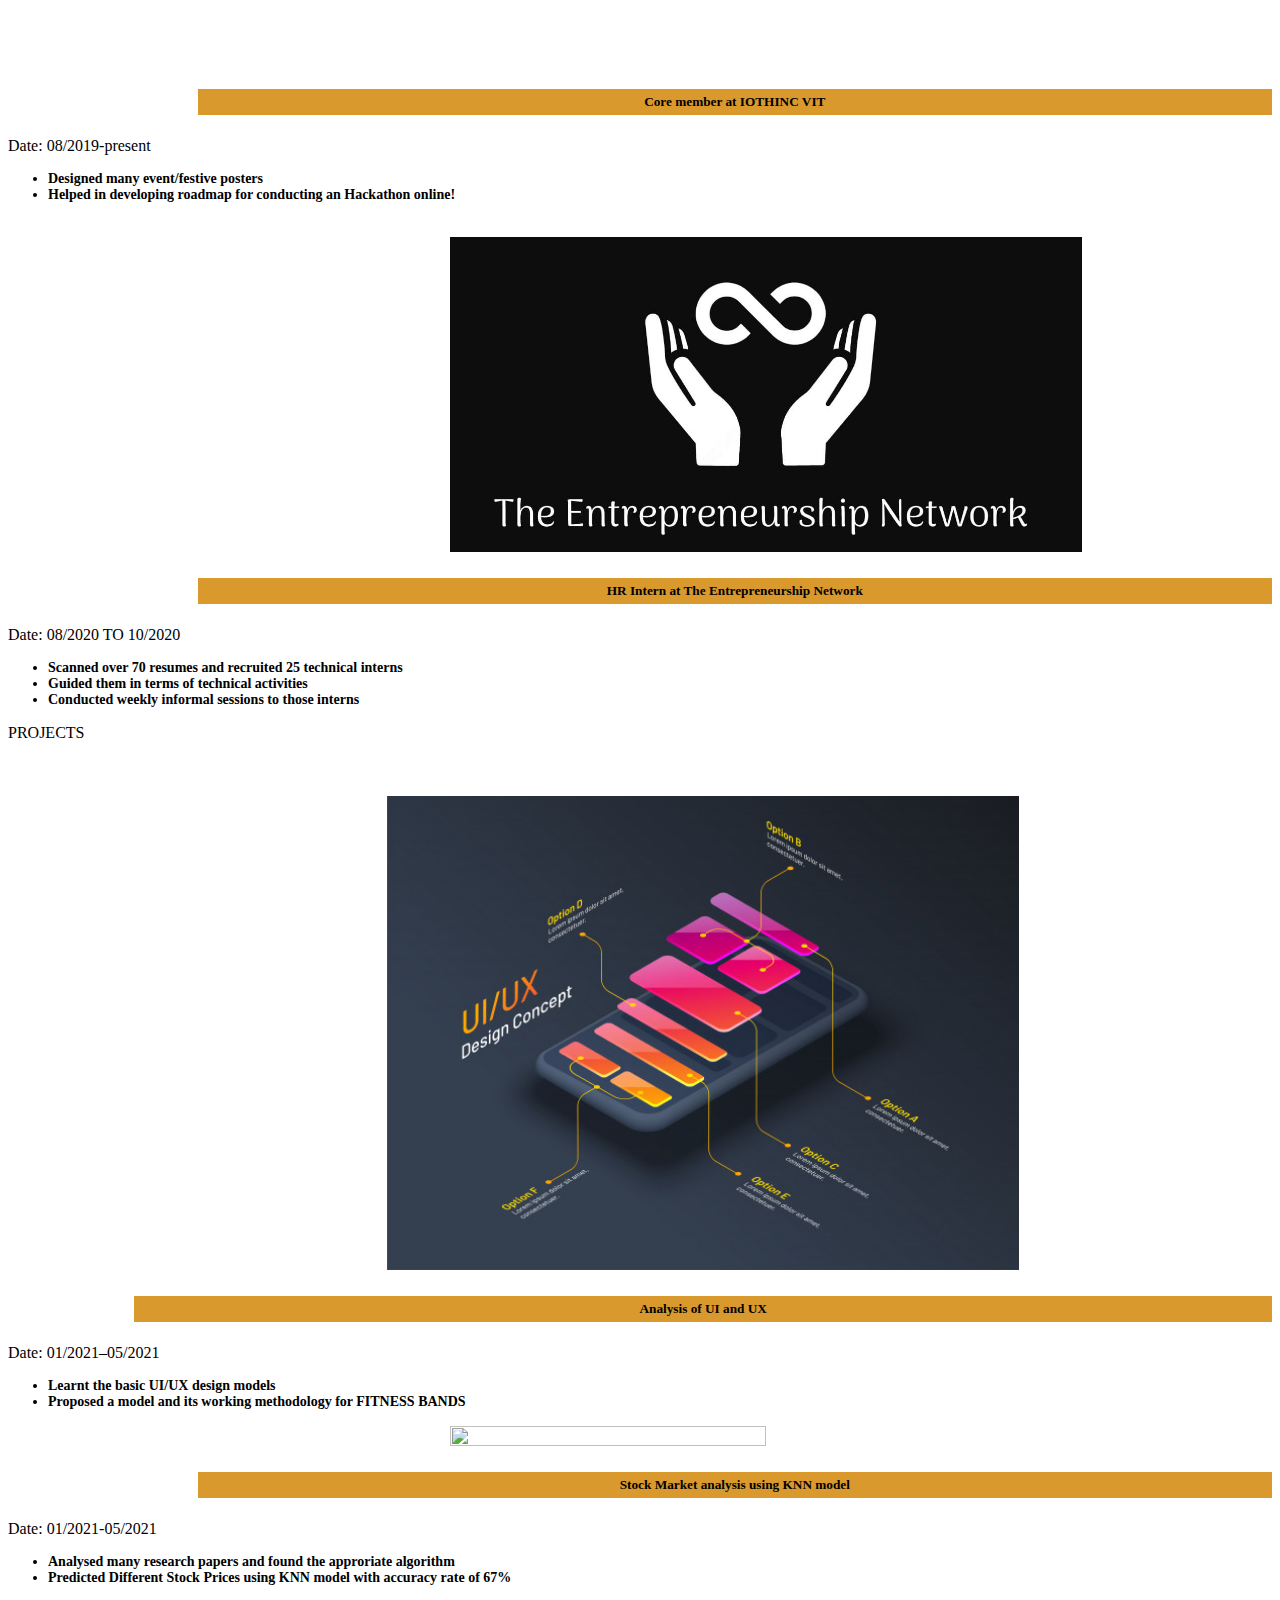
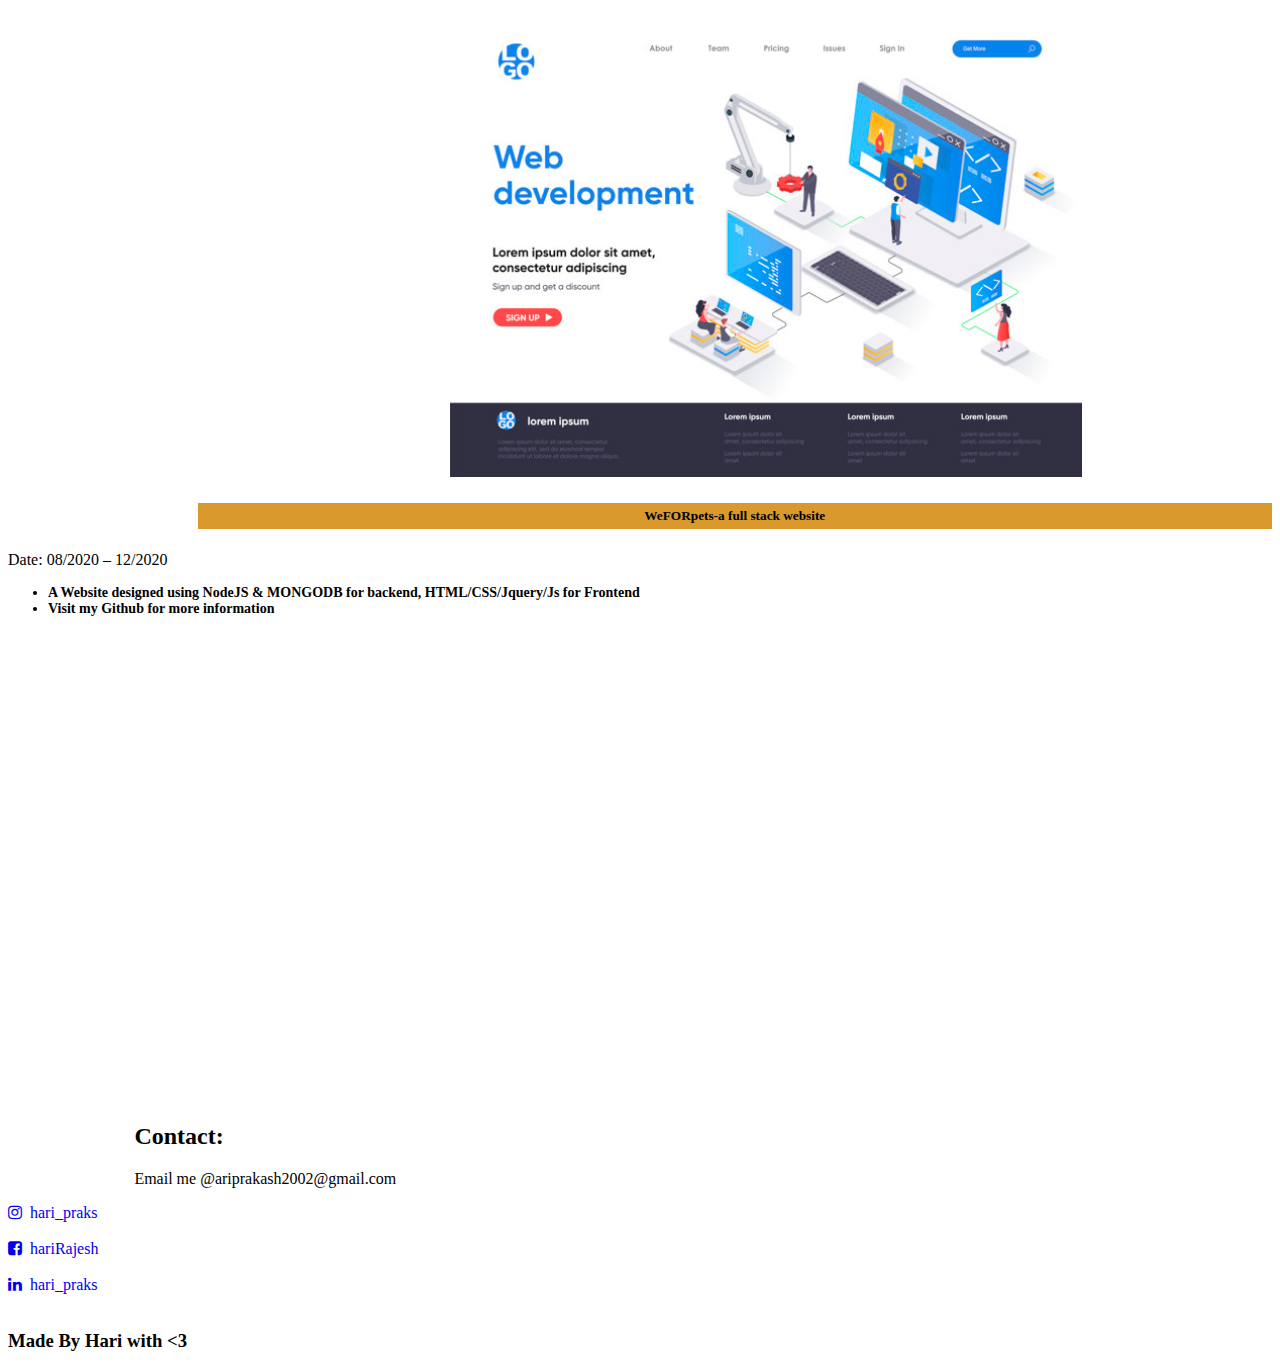
==== commit 8fc00c03: "Update index.html" ====
--- a/index.html
+++ b/index.html
@@ -7,7 +7,7 @@
 
 	<link rel="stylesheet" href="https://cdnjs.cloudflare.com/ajax/libs/font-awesome/4.7.0/css/font-awesome.min.css">
 	<script src="https://ajax.googleapis.com/ajax/libs/jquery/3.5.1/jquery.min.js"></script>
-	<link rel="stylesheet" type="text/css" href="C:\Users\hari\Desktop\style.css">
+	<link rel="stylesheet" type="text/css" href="style.css">
   <script type="text/javascript">
   $(document).ready(function() {
     $("#TENText").on("mouseover", function() {
@@ -70,7 +70,7 @@
 <br><br><br>
 <div>
   <div class="Mywebpic">
-		<img  id="myimage" src="C:\Users\hari\Desktop\host\Images\Mywebpic.jpg">
+		<img  id="myimage" src="Images\Mywebpic.jpg">
   </div>
 
 	<div class="textabtme">
@@ -153,7 +153,7 @@
 <div style="margin-top:10%;">
 	 	<a id="eid" >EXPERIENCE</a><br><br><br><br>
 	<div class="anokhaclass">
-    	<img   width="30%" height="30%" style="margin-left:40%;" src="C:\Users\hari\Desktop\ANOKHA\Lead_work\Format & Logos\Anokha.png">
+    	<img   width="30%" height="30%" style="margin-left:40%;" src="Images\Anokha.png">
     	<div id="NGOText"><h5 style="margin-left: 10%; background-color: #D9992D; padding: 5px; text-align:center; border-radius:2px solid black;">PR and Design lead at ANOKHA NGO</h5></div>
       <div id="contentNGO">
         <p>
@@ -165,7 +165,7 @@
       </div>
     </div>
     <div class="iotclass">
-    	<img width="40%" height="40%" style="margin-left:35%;" src="C:\Users\hari\Desktop\ioThinc\IOT logo.png">
+    	<img width="40%" height="40%" style="margin-left:35%;" src="Images\IOT logo.png">
     	<div id="IOTText"><h5 style="margin-left: 15%; background-color: #D9992D; padding: 5px; text-align: center; border-radius:2px solid black;">Core member at IOTHINC VIT</h5></div>
       <div id="contentIOT">
         <p>
@@ -178,7 +178,7 @@
     </div>
     <div class="Ten">
       <br>
-      <img width="50%" height="40%" style="margin-left:35%;" src="C:\Users\hari\Desktop\host\Images\TENlogo.jpg">
+      <img width="50%" height="40%" style="margin-left:35%;" src="Images\TENlogo.jpg">
       <div id="TENText"><h5 style="margin-left: 15%; background-color: #D9992D; padding: 5px; text-align: center;border-radius:2px solid black;">HR Intern at The Entrepreneurship Network</h5>
         <div id="contentTEN">
         <p>
@@ -195,7 +195,7 @@
 <div>
     <a id="eid">PROJECTS</a><br><br><br><br>
   <div class="anokhaclass">
-      <img   width="50%" height="50%" style="margin-left:30%;" src="C:\Users\hari\Desktop\host\Images\Ui.jpg">
+      <img   width="50%" height="50%" style="margin-left:30%;" src="Images\Ui.jpg">
       <div id="NGOText"><h5 style="margin-left: 10%; background-color: #D9992D; padding: 5px; text-align:center; border-radius:2px solid black;">Analysis of UI and UX</h5></div>
       <div id="contentNGO">
         <p>
@@ -206,7 +206,7 @@
       </div>
     </div>
     <div class="iotclass">
-      <img width="50%" height="50%" style="margin-left:35%;" src="C:\Users\hari\Desktop\host\Images\Dmt.jpg">
+      <img width="50%" height="50%" style="margin-left:35%;" src="Images\Dmt.jpg">
       <div id="IOTText"><h5 style="margin-left: 15%; background-color: #D9992D; padding: 5px; text-align: center; border-radius:2px solid black;">Stock Market analysis using KNN model</h5></div>
       <div id="contentIOT">
         <p>
@@ -219,7 +219,7 @@
     </div>
     <div class="Ten">
       <br>
-      <img width="50%" height="50%" style="margin-left:35%;" src="C:\Users\hari\Desktop\host\Images\webdev.jpg">
+      <img width="50%" height="50%" style="margin-left:35%;" src="Images\webdev.jpg">
       <div id="TENText"><h5 style="margin-left: 15%; background-color: #D9992D; padding: 5px; text-align: center;border-radius:2px solid black;">WeFORpets-a full stack website</h5>
         <div id="contentTEN">
         <p>
--- a/style.css
+++ b/style.css
@@ -0,0 +1,320 @@
+<!DOCTYPE html>
+<html>
+<meta name="viewport" content="width=device-width, initial-scale=1.0">
+<head>
+	<title>	My portfolio-19BIT0283</title>
+	
+
+	<link rel="stylesheet" href="https://cdnjs.cloudflare.com/ajax/libs/font-awesome/4.7.0/css/font-awesome.min.css">
+	<script src="https://ajax.googleapis.com/ajax/libs/jquery/3.5.1/jquery.min.js"></script>
+	<link rel="stylesheet" type="text/css" href="C:\Users\hari\Desktop\style.css">
+  <script type="text/javascript">
+  $(document).ready(function() {
+    $("#TENText").on("mouseover", function() {
+      if($("#contentTEN").is(":hidden")) {
+        $("#contentTEN").slideDown("slow");
+      } else {
+        $("#contentTEN").slideUp("slow");
+      }
+    });
+  });
+    $(document).ready(function() {
+    $("#IOTText").on("mouseover", function() {
+      if($("#contentIOT").is(":hidden")) {
+        $("#contentIOT").slideDown("slow");
+      } else {
+        $("#contentIOT").slideUp("slow");
+      }
+    });
+  });
+      $(document).ready(function() {
+    $("#NGOText").on("mouseover", function() {
+      if($("#contentNGO").is(":hidden")) {
+        $("#contentNGO").slideDown("slow");
+      } else {
+        $("#contentNGO").slideUp("slow");
+      }
+    });
+  });
+
+    $(document).ready(function(){
+    $('#Mywebpic').click(function(){
+    var hidden = $('.textabtme');
+    if (hidden.hasClass('visible')){
+        hidden.animate({"left":"-1000px"}, "slow").removeClass('visible');
+    } else {
+        hidden.animate({"left":"0px"}, "slow").addClass('visible');
+    }
+    });
+});
+     
+</script>
+</head>
+
+<body>
+
+<div class="topnav">
+
+<a class= "active" href="#home">Home</a>
+  <a href="#skills">Skills</a>
+  <a href="#textabtme">About</a>
+  <a href="#cid">Contact</a>
+  <a href="#eid">Experience</a>
+</div>
+<br><br><br>
+	<div  id="welcome">
+	<h1>Welcome to my page</h1>
+	<h3>I'm glad that your here!</h3>
+</div>
+</div>
+<br><br><br>
+<div>
+  <div class="Mywebpic">
+		<img  id="myimage" src="C:\Users\hari\Desktop\host\Images\Mywebpic.jpg">
+  </div>
+
+	<div class="textabtme">
+		<h2 style="font-weight:bold;">ABOUT ME:</h2>
+		<p style="font-weight:bold;">Hi everyone!This is Hari Prakash pursuing B. Tech Information Technology.If there is anything related to Music/fitness,I will be the first one to reach out those!<br>I do play badminton and chess during my free time if at all I find any!!!<br>Standup shows are my recent addiction<br><br>
+    <span style="font-weight:bold; color: red;">Now,Talking professionally</span><br><br>
+    <span style="font-weight:bold; color:#381333;">I'm a Young Multi-Tasking extrovert who is passionate to express learned technical skills for the right organization where I can gain more knowledge by working on a team and slide up my journey</span></p><br>
+		<i class="fa fa-map-marker" style="font-size: 16px; font-weight:bold; text-align: right;">&nbsp Salem,TamilNadu</i><br><br>
+    <i class="fa fa-graduation-cap" style="font-size: 16px; font-weight:bold;">&nbsp Vellore Institute of Technology,Vellore</i><br>
+	</div>
+</div>
+<div class="skillsclass">
+    <a id="skills">SKILLS</a>
+    <br><br><br>
+   <h5 style="text-align: center;"> Hover over each to see what it is!</h5>
+    <div class="flip-box" >
+    <div class="flip-box-inner">
+    <div class="flip-box-front">
+      <img src="https://cdn.iconscout.com/icon/free/png-512/c-programming-569564.png" width="100%" height="100%"  alt="C language">
+    </div>
+    <div class="flip-box-back">
+      <h5>Programming in C</h5>
+    </div>
+    </div>
+    </div>
+    <div class="flip-box1">
+    <div class="flip-box-inner">
+    <div class="flip-box-front">
+    <img src="https://img.icons8.com/color/96/000000/html-5.png" width="100%" height="100%" alt="HTML 5">
+    </div>
+    <div class="flip-box-back">
+      <h5>HTML</h5>
+    </div>
+    </div>
+    </div>
+    <div class="flip-box2">
+    <div class="flip-box-inner">
+    <div class="flip-box-front">
+      <img src="https://img.icons8.com/color/96/000000/javascript.png" width="100%" height="100%"  alt="Javascript">
+    </div>
+    <div class="flip-box-back">
+      <h5>JavaScript</h5>
+     </div>
+    </div>
+    </div>
+<div class="flip-box3">
+    <div class="flip-box-inner">
+    <div class="flip-box-front">
+      <img src="C:\Users\hari\Downloads\javalogo.png" width="100%" height="100%">
+    </div>
+    <div class="flip-box-back">
+      <h5>Java Programming</h5>
+    </div>
+  </div>
+</div>
+<div class="flip-box4">
+    <div class="flip-box-inner">
+    <div class="flip-box-front">
+        <img src="C:\Users\hari\Desktop\host\Images\node1.png" width="100%" height="100%">
+    </div>
+    <div class="flip-box-back">
+      <h5>Node JS<br>&<br>RESTFULL API</h5>
+    </div>
+  </div>
+</div>
+<div class="flip-box4">
+    <div class="flip-box-inner">
+    <div class="flip-box-front">
+        <img src="C:\Users\hari\Desktop\host\Images\mongo2.png" width="100%" height="100%">
+    </div>
+    <div class="flip-box-back">
+      <h5>MONGODB<br>NOSQL database</h5>
+    </div>
+  </div>
+</div>
+  <br><br><br><br><br><br><br><br>
+</div>
+
+
+<div style="margin-top:10%;">
+	 	<a id="eid" >EXPERIENCE</a><br><br><br><br>
+	<div class="anokhaclass">
+    	<img   width="30%" height="30%" style="margin-left:40%;" src="C:\Users\hari\Desktop\ANOKHA\Lead_work\Format & Logos\Anokha.png">
+    	<div id="NGOText"><h5 style="margin-left: 10%; background-color: #D9992D; padding: 5px; text-align:center; border-radius:2px solid black;">PR and Design lead at ANOKHA NGO</h5></div>
+      <div id="contentNGO">
+        <p>
+         Date: 10/2019–present
+          <ul style="font-weight:bold; font-size:14px;"><li>Managed a set of juniors under me to create Event posters, blogs/Articles</li>
+            <li>Organized many Events and activities</li>
+            <li>Visited Schools and taught underprivileged children</li></ul>
+        </p>
+      </div>
+    </div>
+    <div class="iotclass">
+    	<img width="40%" height="40%" style="margin-left:35%;" src="C:\Users\hari\Desktop\ioThinc\IOT logo.png">
+    	<div id="IOTText"><h5 style="margin-left: 15%; background-color: #D9992D; padding: 5px; text-align: center; border-radius:2px solid black;">Core member at IOTHINC VIT</h5></div>
+      <div id="contentIOT">
+        <p>
+         Date: 08/2019-present
+          <ul style="font-weight:bold; font-size:14px;"><li>Designed many event/festive posters </li>
+            <li>Helped in developing roadmap for conducting an Hackathon online!</li>
+            </ul>
+        </p>
+      </div>
+    </div>
+    <div class="Ten">
+      <br>
+      <img width="50%" height="40%" style="margin-left:35%;" src="C:\Users\hari\Desktop\host\Images\TENlogo.jpg">
+      <div id="TENText"><h5 style="margin-left: 15%; background-color: #D9992D; padding: 5px; text-align: center;border-radius:2px solid black;">HR Intern at The Entrepreneurship Network</h5>
+        <div id="contentTEN">
+        <p>
+         Date: 08/2020 TO 10/2020
+          <ul style="font-weight:bold; font-size:14px;"><li>Scanned over 70 resumes and recruited 25 technical interns</li>
+            <li>Guided them in terms of technical activities</li>
+            <li>Conducted weekly informal sessions to those interns </li></ul>
+        </p>
+      </div>
+
+    </div>
+
+</div>
+<div>
+    <a id="eid">PROJECTS</a><br><br><br><br>
+  <div class="anokhaclass">
+      <img   width="50%" height="50%" style="margin-left:30%;" src="C:\Users\hari\Desktop\host\Images\Ui.jpg">
+      <div id="NGOText"><h5 style="margin-left: 10%; background-color: #D9992D; padding: 5px; text-align:center; border-radius:2px solid black;">Analysis of UI and UX</h5></div>
+      <div id="contentNGO">
+        <p>
+         Date: 01/2021–05/2021
+          <ul style="font-weight:bold; font-size:14px;"><li>Learnt the basic UI/UX design models</li>
+            <li>Proposed a model and its working methodology for FITNESS BANDS</li></ul>
+        </p>
+      </div>
+    </div>
+    <div class="iotclass">
+      <img width="50%" height="50%" style="margin-left:35%;" src="C:\Users\hari\Desktop\host\Images\Dmt.jpg">
+      <div id="IOTText"><h5 style="margin-left: 15%; background-color: #D9992D; padding: 5px; text-align: center; border-radius:2px solid black;">Stock Market analysis using KNN model</h5></div>
+      <div id="contentIOT">
+        <p>
+         Date: 01/2021-05/2021
+          <ul style="font-weight:bold; font-size:14px;"><li>Analysed many research papers and found the approriate algorithm</li>
+            <li>Predicted Different Stock Prices using KNN model with accuracy rate of 67%</li>
+            </ul>
+        </p>
+      </div>
+    </div>
+    <div class="Ten">
+      <br>
+      <img width="50%" height="50%" style="margin-left:35%;" src="C:\Users\hari\Desktop\host\Images\webdev.jpg">
+      <div id="TENText"><h5 style="margin-left: 15%; background-color: #D9992D; padding: 5px; text-align: center;border-radius:2px solid black;">WeFORpets-a full stack website</h5>
+        <div id="contentTEN">
+        <p>
+         Date: 08/2020 – 12/2020
+          <ul style="font-weight:bold; font-size:14px;"><li>A Website designed using NodeJS & MONGODB for backend, HTML/CSS/Jquery/Js for Frontend</li>
+            <li>Visit my Github for more information</li></ul>
+        </p>
+      </div>
+
+    </div>
+
+</div>
+
+
+
+<div class="class4" style="margin-top: 40%;">
+      <h2 style="margin-left: 10%;">Contact:</h2>
+      <p style="margin-left:10%;">Email me @ariprakash2002@gmail.com </p>
+      <div>
+        <a id="cid" href="https://www.instagram.com/hari._.prakash/"><i class="fa fa-instagram">&nbsp hari_praks</i></a><br><br>
+        <a id="cid" href="https://www.facebook.com/hari.rajesh.31"><i class="fa fa-facebook-square">&nbsp hariRajesh</i></a><br><br>
+        <a id="cid" href="https://www.linkedin.com/in/hari-prakash-7467371a3/"><i class="fa fa-linkedin">&nbsp  hari_praks</i></a><br><br>
+        <h3 id="cid">Made By Hari with <3</h3>
+      </div>
+    </div>
+</body>
+
+
+
+
+
+</html>
+
+
+<!--
+<div class="text-center container-fluid">
+      <div class="row my-5">
+        <div class="col container">
+          <img src="https://cdn.iconscout.com/icon/free/png-512/c-programming-569564.png" height="100px" alt="C language">
+          <div class="overlay">
+            <div class="blue-text"><p></p><h3>C</h3><p></p></div>
+          </div>
+        </div>
+        <div class="col container">
+          <img src="https://img.icons8.com/color/96/000000/c-plus-plus-logo.png" height="100px" alt="C++">
+          <div class="overlay">
+             <div class="blue-text"><p></p><h3>C++</h3><p></p></div>
+          </div>
+        </div>
+        <div class="col container">
+          <img src="https://img.icons8.com/color/96/000000/html-5.png" height="100px" alt="HTML 5">
+          <div class="overlay">
+             <div class="orange-text"><p></p><h3>HTML-5</h3><p></p></div>
+          </div>
+        </div>
+      </div>
+      <div class="row my-5">
+        <div class="col container">
+          <img src="https://www.freepnglogos.com/uploads/html5-logo-png/html5-logo-opencode-css-8.png" height="100px" alt="CSS 3">
+          <div class="overlay">
+             <div class="blue-text"><p></p><h3>CSS 3</h3><p></p></div>
+          </div>
+        </div>
+        <div class="col container">
+          <img src="assets/images/BootstrapLogo.png" height="100px" alt="Bootstrap">
+          <div class="overlay">
+             <div class="purple-text"><p></p><h3>Bootstrap</h3><p></p></div>
+          </div>
+        </div>
+        <div class="col container">
+          <img src="https://img.icons8.com/color/96/000000/javascript.png" height="100px" alt="Javascript">
+          <div class="overlay">
+             <div class="yellow-text"><p></p><h3>JavaScript</h3><p></p></div>
+          </div>
+        </div>
+      </div>
+      <div class="row my-5">
+        <div class="col container">
+          <img src="https://img.icons8.com/color/96/000000/python.png" height="100px" alt="python">
+          <div class="overlay">
+             <div class="yellow-text"><p></p><h3>Python</h3><p></p></div>
+          </div>
+        </div>
+<div class="col container">
+          <img src="assets/images/MatlabLogo.png" height="100px" alt="Matlab">
+          <div class="overlay">
+             <div class="yellow-text"><p></p><h3>Matlab</h3><p></p></div>
+          </div>
+        </div>
+        <div class="col container">
+          <img src="assets/images/RLogo.png" height="100px" alt="R">
+          <div class="overlay">
+             <div class="blue-text"><p></p><h3>R</h3><p></p></div>
+          </div>
+        </div>
+      </div>
+    </div>
+  -->
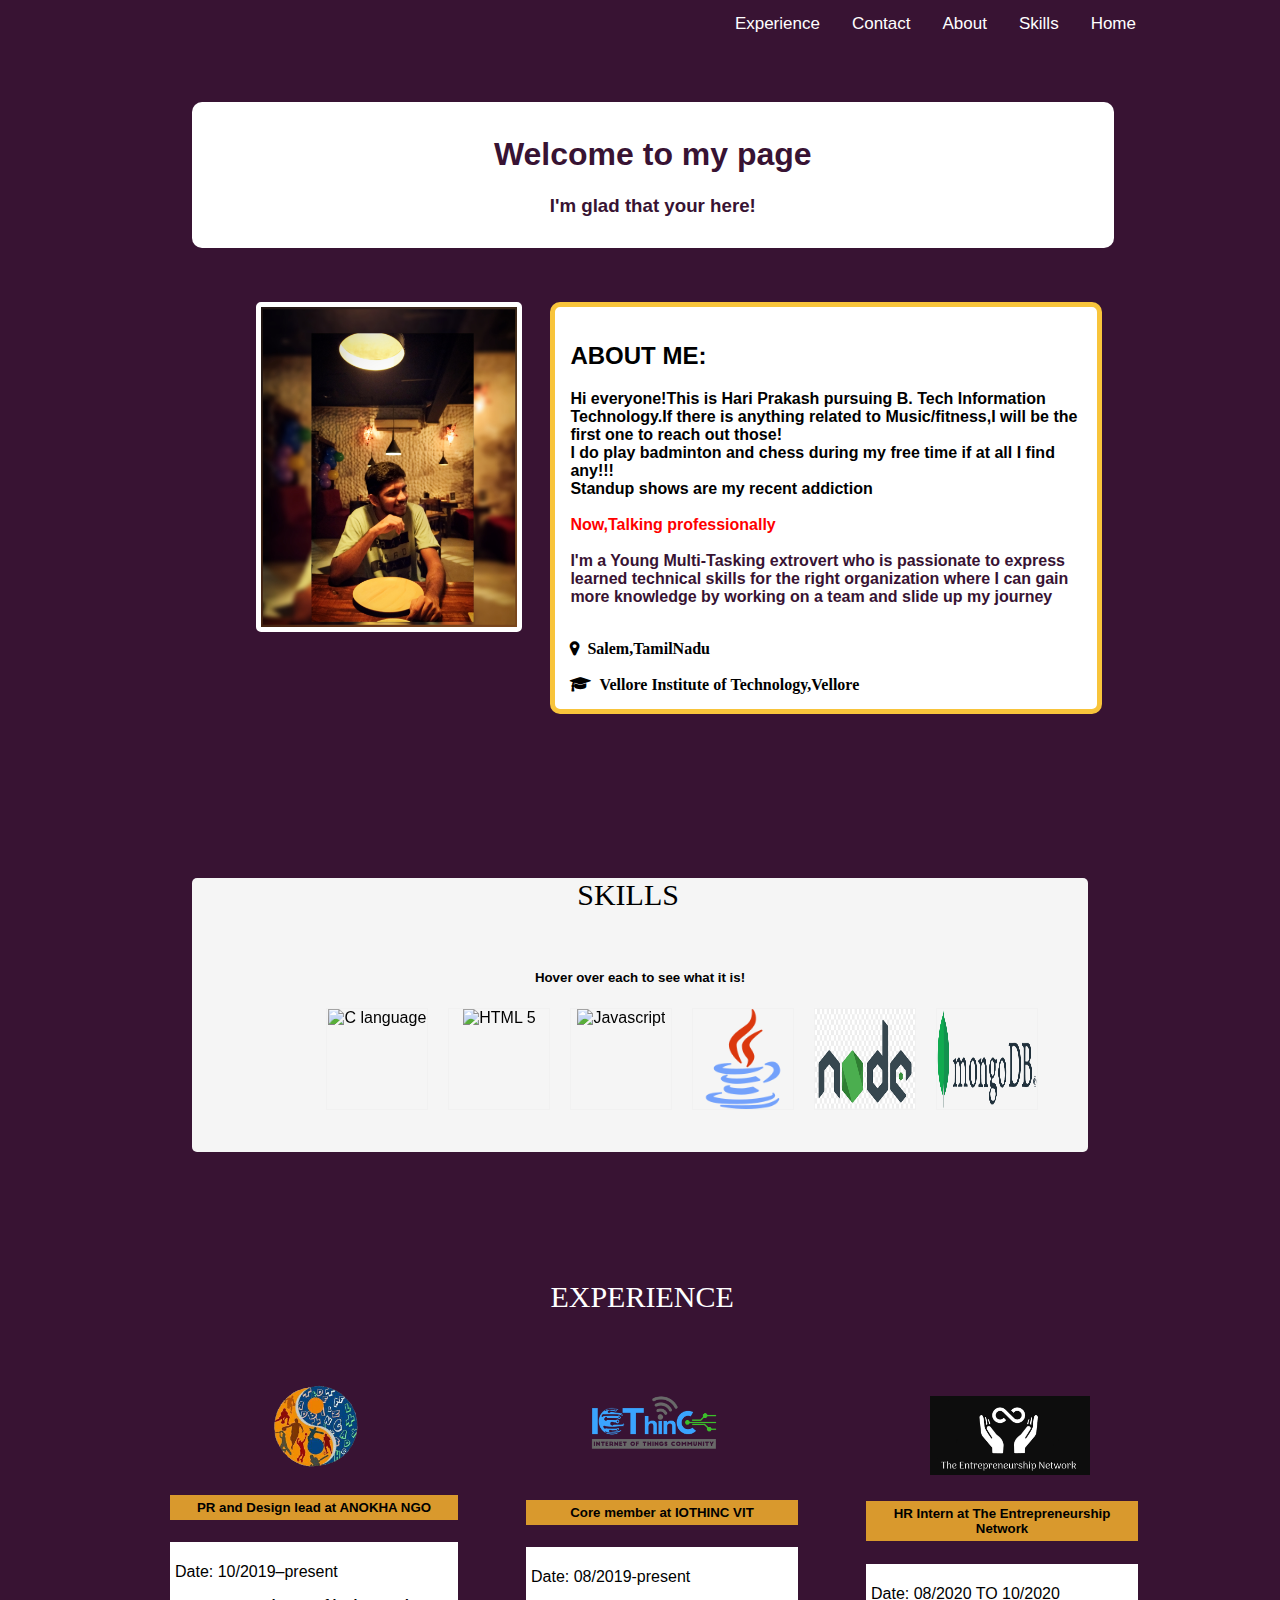
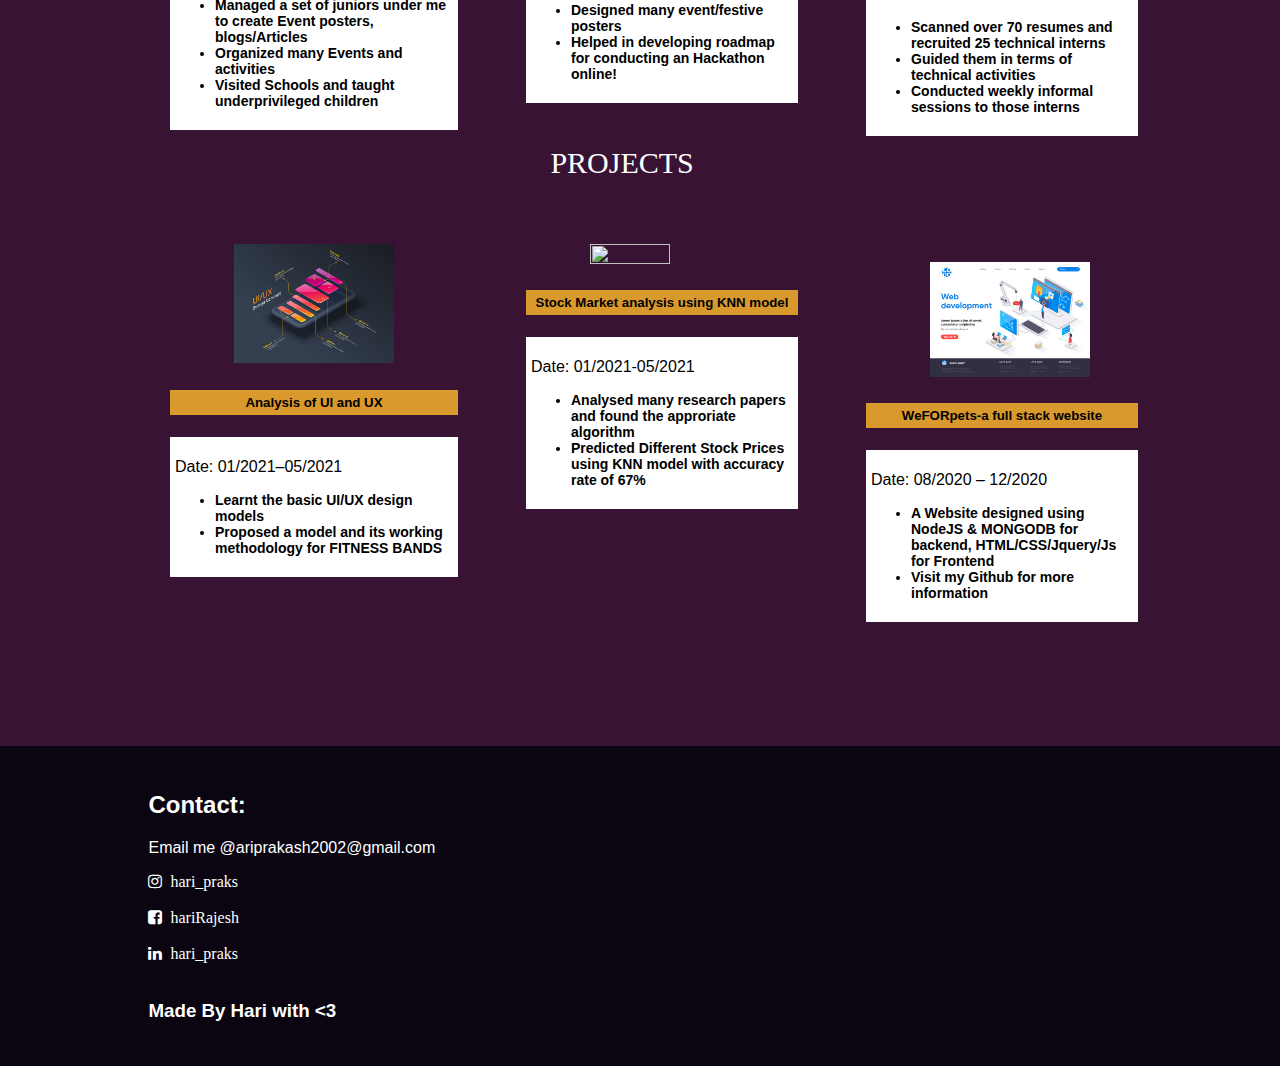
==== commit 9b069e09: "Update index.html" ====
--- a/index.html
+++ b/index.html
@@ -4,7 +4,7 @@
 <head>
 	<title>	My portfolio-19BIT0283</title>
 	
-
+<!--Comment-->
 	<link rel="stylesheet" href="https://cdnjs.cloudflare.com/ajax/libs/font-awesome/4.7.0/css/font-awesome.min.css">
 	<script src="https://ajax.googleapis.com/ajax/libs/jquery/3.5.1/jquery.min.js"></script>
 	<link rel="stylesheet" type="text/css" href="style.css">
@@ -119,7 +119,7 @@
 <div class="flip-box3">
     <div class="flip-box-inner">
     <div class="flip-box-front">
-      <img src="C:\Users\hari\Downloads\javalogo.png" width="100%" height="100%">
+      <img src="Images\javalogo.png" width="100%" height="100%">
     </div>
     <div class="flip-box-back">
       <h5>Java Programming</h5>
@@ -129,7 +129,7 @@
 <div class="flip-box4">
     <div class="flip-box-inner">
     <div class="flip-box-front">
-        <img src="C:\Users\hari\Desktop\host\Images\node1.png" width="100%" height="100%">
+        <img src="Images\node1.png" width="100%" height="100%">
     </div>
     <div class="flip-box-back">
       <h5>Node JS<br>&<br>RESTFULL API</h5>
@@ -139,7 +139,7 @@
 <div class="flip-box4">
     <div class="flip-box-inner">
     <div class="flip-box-front">
-        <img src="C:\Users\hari\Desktop\host\Images\mongo2.png" width="100%" height="100%">
+        <img src="Images\mongo2.png" width="100%" height="100%">
     </div>
     <div class="flip-box-back">
       <h5>MONGODB<br>NOSQL database</h5>
--- a/style.css
+++ b/style.css
@@ -1,320 +1,308 @@
-<!DOCTYPE html>
-<html>
-<meta name="viewport" content="width=device-width, initial-scale=1.0">
-<head>
-	<title>	My portfolio-19BIT0283</title>
+
+
+body {
+  margin: 0;
+  font-family: Arial, Helvetica, sans-serif;
+  background-color: #381333;
+  overflow-y: scroll;
+  overflow-x: hidden;
+}
+
+.topnav {
+  overflow: hidden;
+  background-color:#381333;
+  margin-right: 10%;
+
+}
+
+.topnav a {
+  float: right;
+  color: white;
+  text-align: center;
+  padding: 14px 16px;
+  text-decoration: none;
+  font-size: 17px;
+}
+
+.topnav a:hover {
+  border-bottom: 5px solid #F8C43B;
+  color: white;
+}
+
+.topnav a.active {
+  border-bottom: 50px solid #D9992D
+  color: white;
+}
+		
+		#skills
+		{
+			
+			color: black;
+			margin: 43%;
+			font-size: 30px;
+			font-family:Arial Black;
+			
+		}
+		#cid{
+			color:white;
+			text-decoration: none;
+		}
 	
 
-	<link rel="stylesheet" href="https://cdnjs.cloudflare.com/ajax/libs/font-awesome/4.7.0/css/font-awesome.min.css">
-	<script src="https://ajax.googleapis.com/ajax/libs/jquery/3.5.1/jquery.min.js"></script>
-	<link rel="stylesheet" type="text/css" href="C:\Users\hari\Desktop\style.css">
-  <script type="text/javascript">
-  $(document).ready(function() {
-    $("#TENText").on("mouseover", function() {
-      if($("#contentTEN").is(":hidden")) {
-        $("#contentTEN").slideDown("slow");
-      } else {
-        $("#contentTEN").slideUp("slow");
-      }
-    });
-  });
-    $(document).ready(function() {
-    $("#IOTText").on("mouseover", function() {
-      if($("#contentIOT").is(":hidden")) {
-        $("#contentIOT").slideDown("slow");
-      } else {
-        $("#contentIOT").slideUp("slow");
-      }
-    });
-  });
-      $(document).ready(function() {
-    $("#NGOText").on("mouseover", function() {
-      if($("#contentNGO").is(":hidden")) {
-        $("#contentNGO").slideDown("slow");
-      } else {
-        $("#contentNGO").slideUp("slow");
-      }
-    });
-  });
-
-    $(document).ready(function(){
-    $('#Mywebpic').click(function(){
-    var hidden = $('.textabtme');
-    if (hidden.hasClass('visible')){
-        hidden.animate({"left":"-1000px"}, "slow").removeClass('visible');
-    } else {
-        hidden.animate({"left":"0px"}, "slow").addClass('visible');
-    }
-    });
-});
-     
-</script>
-</head>
-
-<body>
-
-<div class="topnav">
-
-<a class= "active" href="#home">Home</a>
-  <a href="#skills">Skills</a>
-  <a href="#textabtme">About</a>
-  <a href="#cid">Contact</a>
-  <a href="#eid">Experience</a>
-</div>
-<br><br><br>
-	<div  id="welcome">
-	<h1>Welcome to my page</h1>
-	<h3>I'm glad that your here!</h3>
-</div>
-</div>
-<br><br><br>
-<div>
-  <div class="Mywebpic">
-		<img  id="myimage" src="C:\Users\hari\Desktop\host\Images\Mywebpic.jpg">
-  </div>
-
-	<div class="textabtme">
-		<h2 style="font-weight:bold;">ABOUT ME:</h2>
-		<p style="font-weight:bold;">Hi everyone!This is Hari Prakash pursuing B. Tech Information Technology.If there is anything related to Music/fitness,I will be the first one to reach out those!<br>I do play badminton and chess during my free time if at all I find any!!!<br>Standup shows are my recent addiction<br><br>
-    <span style="font-weight:bold; color: red;">Now,Talking professionally</span><br><br>
-    <span style="font-weight:bold; color:#381333;">I'm a Young Multi-Tasking extrovert who is passionate to express learned technical skills for the right organization where I can gain more knowledge by working on a team and slide up my journey</span></p><br>
-		<i class="fa fa-map-marker" style="font-size: 16px; font-weight:bold; text-align: right;">&nbsp Salem,TamilNadu</i><br><br>
-    <i class="fa fa-graduation-cap" style="font-size: 16px; font-weight:bold;">&nbsp Vellore Institute of Technology,Vellore</i><br>
-	</div>
-</div>
-<div class="skillsclass">
-    <a id="skills">SKILLS</a>
-    <br><br><br>
-   <h5 style="text-align: center;"> Hover over each to see what it is!</h5>
-    <div class="flip-box" >
-    <div class="flip-box-inner">
-    <div class="flip-box-front">
-      <img src="https://cdn.iconscout.com/icon/free/png-512/c-programming-569564.png" width="100%" height="100%"  alt="C language">
-    </div>
-    <div class="flip-box-back">
-      <h5>Programming in C</h5>
-    </div>
-    </div>
-    </div>
-    <div class="flip-box1">
-    <div class="flip-box-inner">
-    <div class="flip-box-front">
-    <img src="https://img.icons8.com/color/96/000000/html-5.png" width="100%" height="100%" alt="HTML 5">
-    </div>
-    <div class="flip-box-back">
-      <h5>HTML</h5>
-    </div>
-    </div>
-    </div>
-    <div class="flip-box2">
-    <div class="flip-box-inner">
-    <div class="flip-box-front">
-      <img src="https://img.icons8.com/color/96/000000/javascript.png" width="100%" height="100%"  alt="Javascript">
-    </div>
-    <div class="flip-box-back">
-      <h5>JavaScript</h5>
-     </div>
-    </div>
-    </div>
-<div class="flip-box3">
-    <div class="flip-box-inner">
-    <div class="flip-box-front">
-      <img src="C:\Users\hari\Downloads\javalogo.png" width="100%" height="100%">
-    </div>
-    <div class="flip-box-back">
-      <h5>Java Programming</h5>
-    </div>
-  </div>
-</div>
-<div class="flip-box4">
-    <div class="flip-box-inner">
-    <div class="flip-box-front">
-        <img src="C:\Users\hari\Desktop\host\Images\node1.png" width="100%" height="100%">
-    </div>
-    <div class="flip-box-back">
-      <h5>Node JS<br>&<br>RESTFULL API</h5>
-    </div>
-  </div>
-</div>
-<div class="flip-box4">
-    <div class="flip-box-inner">
-    <div class="flip-box-front">
-        <img src="C:\Users\hari\Desktop\host\Images\mongo2.png" width="100%" height="100%">
-    </div>
-    <div class="flip-box-back">
-      <h5>MONGODB<br>NOSQL database</h5>
-    </div>
-  </div>
-</div>
-  <br><br><br><br><br><br><br><br>
-</div>
-
-
-<div style="margin-top:10%;">
-	 	<a id="eid" >EXPERIENCE</a><br><br><br><br>
-	<div class="anokhaclass">
-    	<img   width="30%" height="30%" style="margin-left:40%;" src="C:\Users\hari\Desktop\ANOKHA\Lead_work\Format & Logos\Anokha.png">
-    	<div id="NGOText"><h5 style="margin-left: 10%; background-color: #D9992D; padding: 5px; text-align:center; border-radius:2px solid black;">PR and Design lead at ANOKHA NGO</h5></div>
-      <div id="contentNGO">
-        <p>
-         Date: 10/2019–present
-          <ul style="font-weight:bold; font-size:14px;"><li>Managed a set of juniors under me to create Event posters, blogs/Articles</li>
-            <li>Organized many Events and activities</li>
-            <li>Visited Schools and taught underprivileged children</li></ul>
-        </p>
-      </div>
-    </div>
-    <div class="iotclass">
-    	<img width="40%" height="40%" style="margin-left:35%;" src="C:\Users\hari\Desktop\ioThinc\IOT logo.png">
-    	<div id="IOTText"><h5 style="margin-left: 15%; background-color: #D9992D; padding: 5px; text-align: center; border-radius:2px solid black;">Core member at IOTHINC VIT</h5></div>
-      <div id="contentIOT">
-        <p>
-         Date: 08/2019-present
-          <ul style="font-weight:bold; font-size:14px;"><li>Designed many event/festive posters </li>
-            <li>Helped in developing roadmap for conducting an Hackathon online!</li>
-            </ul>
-        </p>
-      </div>
-    </div>
-    <div class="Ten">
-      <br>
-      <img width="50%" height="40%" style="margin-left:35%;" src="C:\Users\hari\Desktop\host\Images\TENlogo.jpg">
-      <div id="TENText"><h5 style="margin-left: 15%; background-color: #D9992D; padding: 5px; text-align: center;border-radius:2px solid black;">HR Intern at The Entrepreneurship Network</h5>
-        <div id="contentTEN">
-        <p>
-         Date: 08/2020 TO 10/2020
-          <ul style="font-weight:bold; font-size:14px;"><li>Scanned over 70 resumes and recruited 25 technical interns</li>
-            <li>Guided them in terms of technical activities</li>
-            <li>Conducted weekly informal sessions to those interns </li></ul>
-        </p>
-      </div>
-
-    </div>
-
-</div>
-<div>
-    <a id="eid">PROJECTS</a><br><br><br><br>
-  <div class="anokhaclass">
-      <img   width="50%" height="50%" style="margin-left:30%;" src="C:\Users\hari\Desktop\host\Images\Ui.jpg">
-      <div id="NGOText"><h5 style="margin-left: 10%; background-color: #D9992D; padding: 5px; text-align:center; border-radius:2px solid black;">Analysis of UI and UX</h5></div>
-      <div id="contentNGO">
-        <p>
-         Date: 01/2021–05/2021
-          <ul style="font-weight:bold; font-size:14px;"><li>Learnt the basic UI/UX design models</li>
-            <li>Proposed a model and its working methodology for FITNESS BANDS</li></ul>
-        </p>
-      </div>
-    </div>
-    <div class="iotclass">
-      <img width="50%" height="50%" style="margin-left:35%;" src="C:\Users\hari\Desktop\host\Images\Dmt.jpg">
-      <div id="IOTText"><h5 style="margin-left: 15%; background-color: #D9992D; padding: 5px; text-align: center; border-radius:2px solid black;">Stock Market analysis using KNN model</h5></div>
-      <div id="contentIOT">
-        <p>
-         Date: 01/2021-05/2021
-          <ul style="font-weight:bold; font-size:14px;"><li>Analysed many research papers and found the approriate algorithm</li>
-            <li>Predicted Different Stock Prices using KNN model with accuracy rate of 67%</li>
-            </ul>
-        </p>
-      </div>
-    </div>
-    <div class="Ten">
-      <br>
-      <img width="50%" height="50%" style="margin-left:35%;" src="C:\Users\hari\Desktop\host\Images\webdev.jpg">
-      <div id="TENText"><h5 style="margin-left: 15%; background-color: #D9992D; padding: 5px; text-align: center;border-radius:2px solid black;">WeFORpets-a full stack website</h5>
-        <div id="contentTEN">
-        <p>
-         Date: 08/2020 – 12/2020
-          <ul style="font-weight:bold; font-size:14px;"><li>A Website designed using NodeJS & MONGODB for backend, HTML/CSS/Jquery/Js for Frontend</li>
-            <li>Visit my Github for more information</li></ul>
-        </p>
-      </div>
-
-    </div>
-
-</div>
-
-
-
-<div class="class4" style="margin-top: 40%;">
-      <h2 style="margin-left: 10%;">Contact:</h2>
-      <p style="margin-left:10%;">Email me @ariprakash2002@gmail.com </p>
-      <div>
-        <a id="cid" href="https://www.instagram.com/hari._.prakash/"><i class="fa fa-instagram">&nbsp hari_praks</i></a><br><br>
-        <a id="cid" href="https://www.facebook.com/hari.rajesh.31"><i class="fa fa-facebook-square">&nbsp hariRajesh</i></a><br><br>
-        <a id="cid" href="https://www.linkedin.com/in/hari-prakash-7467371a3/"><i class="fa fa-linkedin">&nbsp  hari_praks</i></a><br><br>
-        <h3 id="cid">Made By Hari with <3</h3>
-      </div>
-    </div>
-</body>
-
-
-
-
-
-</html>
-
-
-<!--
-<div class="text-center container-fluid">
-      <div class="row my-5">
-        <div class="col container">
-          <img src="https://cdn.iconscout.com/icon/free/png-512/c-programming-569564.png" height="100px" alt="C language">
-          <div class="overlay">
-            <div class="blue-text"><p></p><h3>C</h3><p></p></div>
-          </div>
-        </div>
-        <div class="col container">
-          <img src="https://img.icons8.com/color/96/000000/c-plus-plus-logo.png" height="100px" alt="C++">
-          <div class="overlay">
-             <div class="blue-text"><p></p><h3>C++</h3><p></p></div>
-          </div>
-        </div>
-        <div class="col container">
-          <img src="https://img.icons8.com/color/96/000000/html-5.png" height="100px" alt="HTML 5">
-          <div class="overlay">
-             <div class="orange-text"><p></p><h3>HTML-5</h3><p></p></div>
-          </div>
-        </div>
-      </div>
-      <div class="row my-5">
-        <div class="col container">
-          <img src="https://www.freepnglogos.com/uploads/html5-logo-png/html5-logo-opencode-css-8.png" height="100px" alt="CSS 3">
-          <div class="overlay">
-             <div class="blue-text"><p></p><h3>CSS 3</h3><p></p></div>
-          </div>
-        </div>
-        <div class="col container">
-          <img src="assets/images/BootstrapLogo.png" height="100px" alt="Bootstrap">
-          <div class="overlay">
-             <div class="purple-text"><p></p><h3>Bootstrap</h3><p></p></div>
-          </div>
-        </div>
-        <div class="col container">
-          <img src="https://img.icons8.com/color/96/000000/javascript.png" height="100px" alt="Javascript">
-          <div class="overlay">
-             <div class="yellow-text"><p></p><h3>JavaScript</h3><p></p></div>
-          </div>
-        </div>
-      </div>
-      <div class="row my-5">
-        <div class="col container">
-          <img src="https://img.icons8.com/color/96/000000/python.png" height="100px" alt="python">
-          <div class="overlay">
-             <div class="yellow-text"><p></p><h3>Python</h3><p></p></div>
-          </div>
-        </div>
-<div class="col container">
-          <img src="assets/images/MatlabLogo.png" height="100px" alt="Matlab">
-          <div class="overlay">
-             <div class="yellow-text"><p></p><h3>Matlab</h3><p></p></div>
-          </div>
-        </div>
-        <div class="col container">
-          <img src="assets/images/RLogo.png" height="100px" alt="R">
-          <div class="overlay">
-             <div class="blue-text"><p></p><h3>R</h3><p></p></div>
-          </div>
-        </div>
-      </div>
-    </div>
-  -->
+#cid
+{
+	margin-left: 10%;
+}
+.class4{
+			background-color: rgba(10,5,16,1);
+			padding: 2%;
+			margin-top: 20px;
+			color: white;
+			width: 96%;
+
+		}
+#myimage{
+	border: 5px solid white;
+	border-radius: 5px;
+	width: 100%;
+	height: auto;
+	
+}
+
+.Mywebpic	
+{
+	margin-left: 20%;
+		float:left; 
+		width: 20%;
+		height: 40%;
+		
+}	
+.textabtme
+{
+	width: 40%; 
+		float:left; 
+		background:white; 
+		color: black;
+		padding: 15px;
+		margin-left: 3%;
+		border: 5px solid #F8C43B;
+		border-radius: 10px;
+}
+	.anokhaclass
+	{
+		margin-left: 10%;
+		width: 25%; 
+		float:left; 
+		height:auto; 
+		background:#381333; 
+		padding: 10px;
+	}
+
+	.iotclass
+	{
+		width: 25%; 
+		float:left; 
+		height:auto; 
+		background:#381333; 
+		padding: 10px;
+	}
+	.Ten{
+
+		width: 25%; 
+		float:left; 
+		height:auto; 
+		background:#381333; 
+		padding: 10px;
+	}
+	
+#eid{
+	color: white;
+	text-align: center;
+	text-decoration: none;
+	margin: 43%;
+	font-size: 30px;
+	font-family:Arial Black;
+}
+
+
+.text
+{
+		width: 58%; 
+		float: left; 
+		background:white; 
+		border-radius: 10px;
+		padding: 15px;
+
+}
+#welcome{
+	background-color: white;
+	width:70%;
+	height:50%;
+	color: #381333;
+	text-align: center;
+	margin-left: 15%;
+	padding: 1%;
+	border-radius: 10px;
+}
+#contentTEN
+{
+	color: black;
+	background-color: white;
+	padding: 5px;
+	margin-left: 15%;
+}
+#contentNGO
+{
+		color: black;
+	background-color: white;
+	padding: 5px;
+	margin-left: 10%;
+}
+#contentIOT
+{
+	color: black;
+	background-color: white;
+	padding: 5px;
+	margin-left: 15%;
+}
+
+@media screen and (max-width: 800px) {
+  .anokhaclass, .iotclass, .Ten, #eid, .class4{
+    width: 100%;
+    margin-right: 10%;
+     /* The width is 100%, when the viewport is 800px or smaller */
+  }
+}
+@media screen and (max-width: 800px) {
+  .textabtme {
+    width: 80%;
+    margin-left:0%; /* The width is 100%, when the viewport is 800px or smaller */
+  }
+}
+@media screen and (max-width: 800px) {
+  .flip-box,.flip-box1,.flip-box2,.flip-box3,.flip-box4,.flip-box5 {
+    width: 50%;
+     /* The width is 100%, when the viewport is 800px or smaller */
+  }
+}
+@media screen and (max-width: 800px) {
+  .skillsclass {
+    width: 100%;
+     /* The width is 100%, when the viewport is 800px or smaller */
+  }
+}
+.skillsclass{
+	background-color: whitesmoke;
+	border-radius: 5px;
+	margin-left: 15%;
+	width: 70%;
+	margin-top: 45%;
+	height:20%;
+	}
+.flip-box {
+  background-color: #381333;
+  width: 100px;
+  height: 100px;
+  border: 1px solid #f1f1f1;
+  perspective: 1000px;
+  float: left;
+  margin-left: 15%;
+  
+}
+.flip-box1
+{
+ background-color: #381333;
+  width: 100px;
+  height: 100px;
+  border: 1px solid #f1f1f1;
+  perspective: 1000px;
+  float: left;
+  margin-left: 20px;
+}
+.flip-box2{
+	 background-color: #381333;
+  width: 100px;
+  height: 100px;
+  border: 1px solid #f1f1f1;
+  perspective: 1000px;
+  float: left;
+  margin-left: 20px;
+}
+.flip-box3
+{
+	 background-color: #381333;
+  width: 100px;
+  height: 100px;
+  border: 1px solid #f1f1f1;
+  perspective: 1000px;
+  float: left;
+  margin-left: 20px;
+}
+.flip-box4
+{
+	 background-color: #381333;
+  width: 100px;
+  height: 100px;
+  border: 1px solid #f1f1f1;
+  perspective: 1000px;
+  float: left;
+  margin-left: 20px;
+}
+.flip-box5
+{
+	 background-color: #381333;
+  width: 100px;
+  height: 100px;
+  border: 1px solid #f1f1f1;
+  perspective: 1000px;
+  float: left;
+  margin-left: 20px;
+}
+
+.flip-box-inner {
+  position: relative;
+  width: 100%;
+  height: 100%;
+  text-align: center;
+  transition: transform 0.8s;
+  transform-style: preserve-3d;
+  
+}
+
+.flip-box:hover .flip-box-inner {
+  transform: rotateY(180deg);
+}
+.flip-box1:hover .flip-box-inner {
+  transform: rotateY(180deg);
+}
+.flip-box2:hover .flip-box-inner {
+  transform: rotateY(180deg);
+}
+.flip-box3:hover .flip-box-inner {
+  transform: rotateY(180deg);
+}
+.flip-box4:hover .flip-box-inner {
+  transform: rotateY(180deg);
+}
+.flip-box5:hover .flip-box-inner {
+  transform: rotateY(180deg);
+}
+.flip-box-front, .flip-box-back {
+  position: absolute;
+  width: 100%;
+  height: 100%;
+  -webkit-backface-visibility: hidden;
+  backface-visibility: hidden;
+}
+
+.flip-box-front {
+  background-color: whitesmoke;
+  color: black;
+}
+
+.flip-box-back {
+  background-color: dodgerblue;
+  color: white;
+  transform: rotateY(180deg);
+}
+
